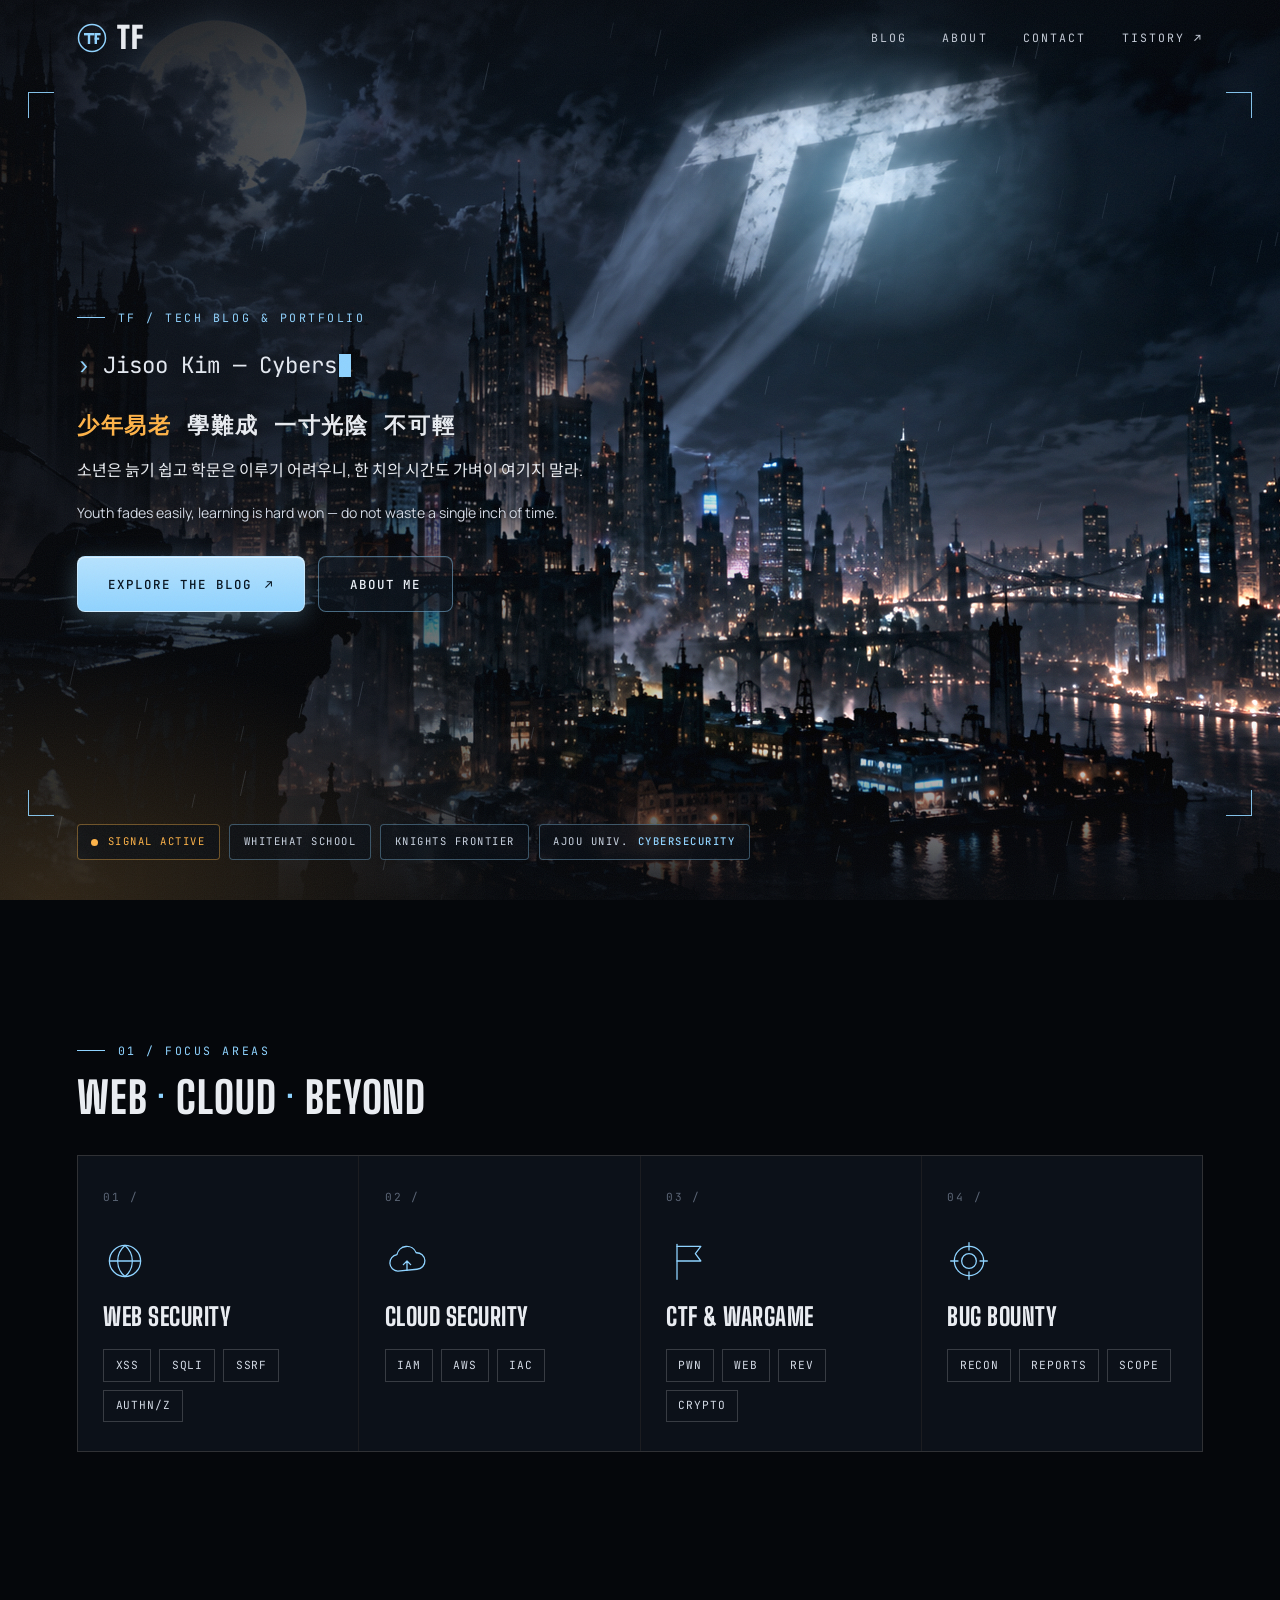
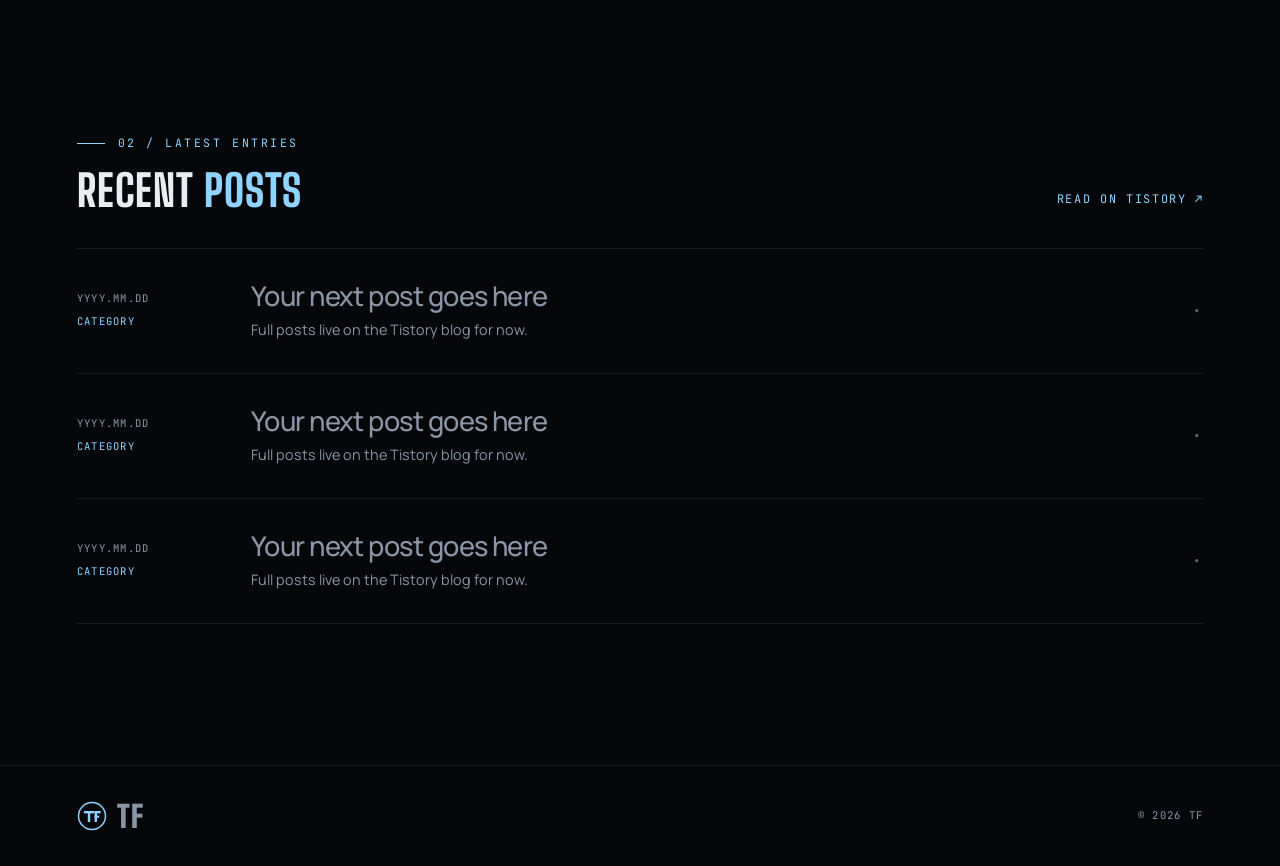
==== index.html @ 4bd91ef8 "Update index.html" ====
<!DOCTYPE html>
<html lang="en">
<head>
  <meta charset="UTF-8">
  <meta name="viewport" content="width=device-width, initial-scale=1.0">
  <meta name="description" content="TF — cybersecurity student at Ajou University. Tech blog and portfolio: web security, cloud security and more.">
  <meta name="theme-color" content="#05070b">
  <title>TF | Tech Blog &amp; Portfolio</title>
  <link rel="icon" href="data:image/svg+xml,%3Csvg xmlns='http://www.w3.org/2000/svg' viewBox='0 0 30 30'%3E%3Crect width='30' height='30' rx='6' fill='%2305070b'/%3E%3Ccircle cx='15' cy='15' r='13' fill='none' stroke='%2386ccff' stroke-width='1.5'/%3E%3Cg fill='%2386ccff'%3E%3Crect x='7' y='10' width='10' height='2.4'/%3E%3Crect x='10.8' y='10' width='2.4' height='11'/%3E%3Crect x='17.6' y='10' width='2.4' height='11'/%3E%3Crect x='17.6' y='10' width='6' height='2.4'/%3E%3Crect x='17.6' y='14.6' width='4.6' height='2.2'/%3E%3C/g%3E%3C/svg%3E">
  <link rel="preconnect" href="https://fonts.googleapis.com">
  <link rel="preconnect" href="https://fonts.gstatic.com" crossorigin>
  <link rel="stylesheet" href="assets/css/style.css">
</head>
<body>
  <header class="site-header">
    <a class="logo" href="index.html" aria-label="TF home"><svg viewBox="0 0 30 30" aria-hidden="true"><circle class="ring" cx="15" cy="15" r="13.5" fill="none" stroke-width="1.5"/><g class="fill"><rect x="7" y="10" width="10" height="2.4"/><rect x="10.8" y="10" width="2.4" height="11"/><rect x="17.6" y="10" width="2.4" height="11"/><rect x="17.6" y="10" width="6" height="2.4"/><rect x="17.6" y="14.6" width="4.6" height="2.2"/></g></svg>TF</a>
    <button class="menu-btn" aria-label="Toggle menu" aria-expanded="false"><span></span><span></span></button>
    <div class="header-right">
      <nav class="nav-links" aria-label="Main navigation">
        <a href="posts.html">BLOG</a>
        <a href="about.html">ABOUT</a>
        <a href="about.html#contact">CONTACT</a>
        <a href="https://tf-korea.tistory.com/" target="_blank" rel="noopener">TISTORY &nearr;</a>
      </nav>
    </div>
  </header>

  <main>
    <section class="hero" id="home">
      <div class="hero-media" aria-hidden="true">
        <div class="hero-media-inner"><div>
          <img src="assets/images/tf-city.png" alt="" fetchpriority="high">
          <span class="signal-glow"></span>
          <span class="signal-boost"></span>
          <span class="signal-rings"><i></i><i></i><i></i></span>
          <div class="signal-tag"><b>&#9650; SIGNAL DETECTED</b><span>ID: TF &middot; STATUS: ONLINE</span></div>
        </div></div>
      </div>
      <canvas id="rain" aria-hidden="true"></canvas>
      <div class="scan" aria-hidden="true"></div>
      <div class="hud" aria-hidden="true"><i></i><i></i><i></i><i></i></div>
      <div class="scan" aria-hidden="true"></div>
      <div class="hud" aria-hidden="true"><i></i><i></i><i></i><i></i></div>

      <div class="hero-content">
        <p class="eyebrow">TF / Tech Blog &amp; Portfolio</p>
        <h1 class="sr-only">TF &mdash; tech blog and portfolio</h1>
        <p class="hero-terminal" data-typed='["Jisoo Kim — Cybersecurity Student","Web Security / Cloud Security","Ajou University · WhiteHat School"]' aria-label="Jisoo Kim, cybersecurity student at Ajou University"><span class="prompt">&rsaquo;</span> <span class="out"></span><span class="caret"></span></p>
        <blockquote class="motto">
          <p class="hanja" lang="zh"><span class="w">少年易老</span> <span class="w">學難成</span> <span class="w">一寸光陰</span> <span class="w">不可輕</span></p>
          <p class="gloss" lang="ko">소년은 늙기 쉽고 학문은 이루기 어려우니, 한 치의 시간도 가벼이 여기지 말라.</p>
          <p class="en" lang="en">Youth fades easily, learning is hard won &mdash; do not waste a single inch of time.</p>
        </blockquote>
        <div class="hero-actions">
          <a class="button button-primary" href="posts.html">EXPLORE THE BLOG <span aria-hidden="true">&nearr;</span></a>
          <a class="button button-ghost" href="about.html">ABOUT ME</a>
        </div>
      </div>

      <div class="hero-badges">
        <span class="badge live"><span class="status-dot"></span>SIGNAL ACTIVE</span>
        <span class="badge">WHITEHAT SCHOOL</span>
        <span class="badge">KNIGHTS FRONTIER</span>
        <span class="badge">AJOU UNIV. <b>CYBERSECURITY</b></span>
      </div>
      <a class="scroll-cue" href="#focus" aria-label="Scroll to focus areas">SCROLL <i></i></a>
    </section>

    <section class="section" id="focus">
      <div class="section-heading reveal">
        <p class="eyebrow">01 / Focus Areas</p>
        <h2>Web <span>·</span> Cloud <span>·</span> Beyond</h2>
        
      </div>
      <div class="focus-grid">
        <article class="focus-card reveal" style="--i:0">
          <span class="focus-num">01 /</span>
          <svg class="focus-icon" viewBox="0 0 48 48"><circle cx="24" cy="24" r="17"/><path d="M7 24h34M24 7c-6 5-8 11-8 17s2 12 8 17M24 7c6 5 8 11 8 17s-2 12-8 17"/></svg>
          <h3>Web Security</h3>
          <div class="tags"><span class="tag">XSS</span><span class="tag">SQLi</span><span class="tag">SSRF</span><span class="tag">AuthN/Z</span></div>
        </article>
        <article class="focus-card reveal" style="--i:1">
          <span class="focus-num">02 /</span>
          <svg class="focus-icon" viewBox="0 0 48 48"><path d="M14 35a9 9 0 0 1-1-17.9A11 11 0 0 1 34 15a9 9 0 0 1 1 18z"/><path d="M20 28l4-4 4 4M24 24v10"/></svg>
          <h3>Cloud Security</h3>
          <div class="tags"><span class="tag">IAM</span><span class="tag">AWS</span><span class="tag">IaC</span></div>
        </article>
        <article class="focus-card reveal" style="--i:2">
          <span class="focus-num">03 /</span>
          <svg class="focus-icon" viewBox="0 0 48 48"><path d="M12 6v38"/><path d="M12 8h26l-6 8 6 8H12"/></svg>
          <h3>CTF &amp; Wargame</h3>
          <div class="tags"><span class="tag">Pwn</span><span class="tag">Web</span><span class="tag">Rev</span><span class="tag">Crypto</span></div>
        </article>
        <article class="focus-card reveal" style="--i:3">
          <span class="focus-num">04 /</span>
          <svg class="focus-icon" viewBox="0 0 48 48"><circle cx="24" cy="24" r="16"/><circle cx="24" cy="24" r="8"/><path d="M24 4v8M24 36v8M4 24h8M36 24h8"/></svg>
          <h3>Bug Bounty</h3>
          <div class="tags"><span class="tag">Recon</span><span class="tag">Reports</span><span class="tag">Scope</span></div>
        </article>
      </div>
    </section>

    <section class="section recent-section" id="recent-posts">
      <div class="section-heading section-heading-row reveal">
        <div>
          <p class="eyebrow">02 / Latest Entries</p>
          <h2>Recent <span>Posts</span></h2>
        </div>
        <a class="text-link" href="https://tf-korea.tistory.com/" target="_blank" rel="noopener">READ ON TISTORY <span aria-hidden="true">&nearr;</span></a>
      </div>
      <div class="post-list" data-recent></div>
      <noscript><p class="empty">Enable JavaScript to see the latest posts, or visit the <a href="posts.html">blog</a>.</p></noscript>
    </section>
  </main>

  <footer class="site-footer">
    <a class="logo" href="index.html" aria-label="TF home"><svg viewBox="0 0 30 30" aria-hidden="true"><circle class="ring" cx="15" cy="15" r="13.5" fill="none" stroke-width="1.5"/><g class="fill"><rect x="7" y="10" width="10" height="2.4"/><rect x="10.8" y="10" width="2.4" height="11"/><rect x="17.6" y="10" width="2.4" height="11"/><rect x="17.6" y="10" width="6" height="2.4"/><rect x="17.6" y="14.6" width="4.6" height="2.2"/></g></svg>TF</a>
    <span>&copy; 2026 TF</span>
  </footer>

  <script src="assets/js/main.js"></script>
  <script src="assets/js/posts.js"></script>
</body>
</html>
---- assets/css/style.css ----
@import url('https://fonts.googleapis.com/css2?family=Big+Shoulders+Display:wght@600;800;900&family=JetBrains+Mono:wght@400;500&family=Manrope:wght@400;500;600;700&family=Noto+Sans+KR:wght@400;500;700&display=swap');

/* ==========================================================
   TF. — Security Archive
   Theme: night-city noir. Moonlight blue + window-light amber.
   ========================================================== */

:root {
  --bg: #05070b;
  --bg-2: #090d14;
  --panel: #0c1119;
  --panel-2: #111823;
  --line: rgba(255, 255, 255, .09);
  --line-strong: rgba(255, 255, 255, .18);
  --text: #e9ecf1;
  --muted: #8b95a5;
  --dim: #5b6575;

  /* moonlight: cold blue-white. amber: window light. */
  --accent: #8fd3ff;
  --accent-rgb: 143, 211, 255;
  --accent-ink: #03101c;
  --amber: #ffb347;
  --amber-rgb: 255, 179, 71;

  --display: 'Big Shoulders Display', 'Impact', sans-serif;
  --mono: 'JetBrains Mono', ui-monospace, monospace;
  --sans: 'Manrope', 'Noto Sans KR', system-ui, sans-serif;

  --gutter: clamp(20px, 6vw, 96px);
  --ease: cubic-bezier(.2, .7, .2, 1);
}

* { box-sizing: border-box; }
html { scroll-behavior: smooth; -webkit-text-size-adjust: 100%; }
body {
  margin: 0;
  background: var(--bg);
  color: var(--text);
  font-family: var(--sans);
  line-height: 1.7;
  overflow-x: hidden;
  -webkit-font-smoothing: antialiased;
}
a { color: inherit; text-decoration: none; }
img { max-width: 100%; display: block; }
::selection { background: var(--accent); color: var(--accent-ink); }
:focus-visible { outline: 2px solid var(--accent); outline-offset: 3px; }

/* film grain over everything */
body::after {
  content: '';
  position: fixed; inset: 0; z-index: 100; pointer-events: none;
  opacity: .06;
  background-image: url("data:image/svg+xml,%3Csvg xmlns='http://www.w3.org/2000/svg' width='160' height='160'%3E%3Cfilter id='n'%3E%3CfeTurbulence type='fractalNoise' baseFrequency='.9' numOctaves='2' stitchTiles='stitch'/%3E%3C/filter%3E%3Crect width='100%25' height='100%25' filter='url(%23n)'/%3E%3C/svg%3E");
}

/* ---------- shared type ---------- */
.mono, .eyebrow, .nav-links a, .post-meta, .hero-status, .scroll-cue, .button, .text-link,
.chip, .field dt, .tag, .site-footer p, .site-footer > span { font-family: var(--mono); }
.eyebrow {
  margin: 0 0 1rem;
  font-size: .72rem; letter-spacing: .22em; text-transform: uppercase;
  color: var(--accent);
  display: flex; align-items: center; gap: .8rem;
}
.eyebrow::before { content: ''; width: 28px; height: 1px; background: var(--accent); }
.display, .section-heading h2, .page-hero h1, .hero h1, .post-head h1 {
  font-family: var(--display);
  text-transform: uppercase;
  font-weight: 800;
  letter-spacing: .005em;
  line-height: .92;
  margin: 0;
}
.section-heading h2 span, .page-hero h1 span { color: var(--accent); }

/* ---------- header ---------- */
.site-header {
  position: fixed; z-index: 50; top: 0; left: 0; right: 0;
  height: 76px; padding: 0 var(--gutter);
  display: flex; align-items: center; justify-content: space-between; gap: 1.5rem;
  border-bottom: 1px solid transparent;
  transition: background .3s, border-color .3s, height .3s;
}
.site-header.scrolled {
  height: 64px;
  background: rgba(5, 7, 11, .78);
  backdrop-filter: blur(14px); -webkit-backdrop-filter: blur(14px);
  border-bottom-color: var(--line);
}
.logo { display: inline-flex; align-items: center; gap: .65rem; font-family: var(--display); font-weight: 900; font-size: 1.9rem; letter-spacing: .02em; line-height: 1; }
.logo svg { width: 30px; height: 30px; }
.logo svg .ring { stroke: var(--accent); }
.logo svg .fill { fill: var(--accent); }
.logo span { color: var(--accent); }
.header-right { display: flex; align-items: center; gap: 2rem; }
.nav-links { display: flex; gap: 2.2rem; }
.nav-links a { font-size: .72rem; letter-spacing: .18em; color: #c5ccd8; position: relative; padding: .4rem 0; transition: color .2s; }
.nav-links a::after { content: ''; position: absolute; left: 0; bottom: 0; height: 1px; width: 100%; background: var(--accent); transform: scaleX(0); transform-origin: left; transition: transform .35s var(--ease); }
.nav-links a:hover, .nav-links a.active { color: var(--accent); }
.nav-links a:hover::after, .nav-links a.active::after { transform: scaleX(1); }


.menu-btn { display: none; background: none; border: 1px solid var(--line-strong); color: var(--text); width: 42px; height: 42px; cursor: pointer; }
.menu-btn span { display: block; width: 18px; height: 1px; background: currentColor; margin: 5px auto; transition: transform .3s; }

/* ---------- hero ---------- */
.hero { position: relative; min-height: 100svh; display: flex; align-items: center; padding: 140px var(--gutter) 120px; overflow: hidden; isolation: isolate; }
.hero-media { position: absolute; inset: 0; z-index: -3; container-type: size; overflow: hidden; background: #03050a; }
.hero-media-inner {
  --w: max(100cqw, 178.77cqh);
  position: absolute; top: 50%;
  width: var(--w); aspect-ratio: 1677 / 938;
  left: clamp(calc(100cqw - var(--w)), calc(50cqw - .64 * var(--w)), 0px);
  transform: translateY(-50%);
}
.hero-media-inner > div { position: absolute; inset: 0; scale: 1.05; translate: calc(var(--px, 0) * 1px) calc(var(--py, 0) * 1px); transition: translate .3s ease-out; }
.hero-media img { width: 100%; height: 100%; object-fit: cover; filter: saturate(.85) contrast(1.05); animation: drift 40s ease-in-out infinite alternate; }
@keyframes drift { from { transform: scale(1) translateX(0); } to { transform: scale(1.04) translateX(-1.2%); } }

/* the TF signal in the sky, tinted by the active theme */
.signal-glow {
  position: absolute; left: 73%; top: 21%; width: 34%; aspect-ratio: 1.3;
  translate: -50% -50%;
  background: radial-gradient(closest-side, rgba(var(--accent-rgb), .55), rgba(var(--accent-rgb), .12) 55%, transparent 75%);
  mix-blend-mode: screen; pointer-events: none;
  animation: flicker 6s infinite;
}
@keyframes flicker {
  0%, 100% { opacity: .85; } 8% { opacity: .55; } 10% { opacity: .95; } 48% { opacity: .8; } 50% { opacity: .45; } 52% { opacity: .9; } 70% { opacity: 1; }
}
.hero::before { /* readability gradient + vignette */
  content: ''; position: absolute; inset: 0; z-index: -2;
  background:
    linear-gradient(90deg, rgba(5,7,11,.96) 0%, rgba(5,7,11,.82) 30%, rgba(5,7,11,.25) 62%, rgba(5,7,11,0) 100%),
    linear-gradient(0deg, var(--bg) 0%, rgba(5,7,11,.0) 34%),
    linear-gradient(180deg, rgba(5,7,11,.6) 0%, transparent 22%);
}
.hero::after { /* cursor searchlight */
  content: ''; position: absolute; inset: 0; z-index: -1; pointer-events: none;
  background: radial-gradient(circle 420px at var(--mx, 70%) var(--my, 30%), rgba(var(--accent-rgb), .07), transparent 70%),
              radial-gradient(ellipse 50% 40% at 4% 100%, rgba(var(--amber-rgb), .13), transparent 70%),
              radial-gradient(ellipse at 50% 50%, transparent 40%, rgba(0,0,0,.45) 100%);
}
#rain { position: absolute; inset: 0; z-index: -1; width: 100%; height: 100%; pointer-events: none; opacity: .55; }

.hero-content { width: min(780px, 100%); }
.hero h1 { font-size: clamp(2.8rem, 6.6vw, 6rem); font-weight: 900; line-height: .92; margin: 0 0 .1em -.03em; }
.hero h1 .line { display: block; width: max-content; max-width: none; overflow: hidden; padding: 0 .05em .04em 0; white-space: nowrap; }
.hero h1 .line > span { display: block; animation: rise 1s var(--ease) both; }
.hero h1 .line:nth-child(2) > span { animation-delay: .12s; color: var(--accent); text-shadow: 0 0 60px rgba(var(--accent-rgb), .35); }
@keyframes rise { from { transform: translateY(105%); } to { transform: none; } }
.hero .eyebrow { animation: fade 1s .05s both; }
.hero-terminal { font-family: var(--mono); font-size: clamp(1.05rem, 2.4vw, 1.7rem); color: #e4e9f1; margin: 1.2rem 0 1.2rem; min-height: 1.7em; animation: fade 1s .4s both; }
.hero-terminal .prompt { color: var(--accent); }
.hero-terminal .caret { display: inline-block; width: .55em; height: 1.05em; background: var(--accent); vertical-align: -.18em; margin-left: 2px; animation: blink 1s steps(1) infinite; }
@keyframes blink { 50% { opacity: 0; } }
.hero-description { max-width: 520px; margin: 0 0 2.2rem; color: #aab3c2; font-size: 1rem; animation: fade 1s .55s both; }
.hero-actions { display: flex; flex-wrap: wrap; gap: .8rem; animation: fade 1s .7s both; }
@keyframes fade { from { opacity: 0; transform: translateY(12px); } to { opacity: 1; transform: none; } }

.button { position: relative; min-height: 50px; padding: 0 1.5rem; display: inline-flex; align-items: center; gap: .8rem; font-size: .74rem; letter-spacing: .14em; border: 1px solid var(--line-strong); transition: background .25s, color .25s, border-color .25s, transform .25s var(--ease); cursor: pointer; clip-path: polygon(0 0, calc(100% - 12px) 0, 100% 12px, 100% 100%, 12px 100%, 0 calc(100% - 12px)); }
.button:hover { transform: translateY(-2px); }
.button-primary { background: var(--accent); color: var(--accent-ink); border-color: var(--accent); font-weight: 500; }
.button-primary:hover { background: #fff; border-color: #fff; color: #05070b; }
.button-ghost { background: rgba(5,7,11,.4); color: var(--text); }
.button-ghost:hover { border-color: var(--accent); color: var(--accent); }

.hero-status { position: absolute; left: var(--gutter); bottom: 34px; font-size: .64rem; letter-spacing: .18em; color: #98a3b5; display: flex; align-items: center; gap: .8rem; flex-wrap: wrap; }
.status-dot { width: 7px; height: 7px; border-radius: 50%; background: var(--amber); box-shadow: 0 0 0 0 rgba(var(--amber-rgb), .6); animation: ping 2s infinite; }
@keyframes ping { 70% { box-shadow: 0 0 0 10px rgba(var(--amber-rgb), 0); } 100% { box-shadow: 0 0 0 0 rgba(var(--amber-rgb), 0); } }
.hero-status .sep { color: var(--dim); }
.scroll-cue { position: absolute; right: var(--gutter); bottom: 34px; font-size: .64rem; letter-spacing: .18em; color: #98a3b5; display: flex; align-items: center; gap: .8rem; }
.scroll-cue i { display: block; width: 1px; height: 38px; background: linear-gradient(var(--accent), transparent); animation: scrolldown 2s infinite; transform-origin: top; }
@keyframes scrolldown { 0% { transform: scaleY(0); } 50% { transform: scaleY(1); } 100% { transform: scaleY(1); opacity: 0; } }

/* ticker */
.ticker { border-block: 1px solid var(--line); background: var(--bg-2); overflow: hidden; white-space: nowrap; }
.ticker-track { display: inline-flex; gap: 3rem; padding: 1.1rem 0; animation: marquee 38s linear infinite; }
.ticker span { font-family: var(--display); font-weight: 700; font-size: 1.35rem; letter-spacing: .1em; text-transform: uppercase; color: #3a4453; display: inline-flex; align-items: center; gap: 3rem; }
.ticker span::after { content: ''; width: 8px; height: 8px; background: var(--amber); transform: rotate(45deg); }
@keyframes marquee { to { transform: translateX(-50%); } }

/* ---------- sections ---------- */
.section { padding: clamp(80px, 11vw, 150px) var(--gutter); position: relative; }
.section-heading { margin-bottom: 2.2rem; }
.section-heading h2 { font-size: clamp(1.9rem, 3.4vw, 2.8rem); letter-spacing: .02em; line-height: 1; }
.section-heading-row { display: flex; align-items: flex-end; justify-content: space-between; gap: 2rem; }
.text-link { color: var(--accent); font-size: .74rem; letter-spacing: .14em; white-space: nowrap; border-bottom: 1px solid transparent; padding-bottom: 2px; transition: border-color .2s, gap .2s; display: inline-flex; gap: .5rem; }
.text-link:hover { border-color: var(--accent); gap: .9rem; }

/* focus cards */
.focus-grid { display: grid; grid-template-columns: repeat(4, 1fr); gap: 1px; background: var(--line); border: 1px solid var(--line); }
.focus-card { position: relative; background: var(--panel); padding: 2rem 1.6rem 2.2rem; min-height: 340px; display: flex; flex-direction: column; overflow: hidden; transition: background .35s; }
.focus-card::before { content: ''; position: absolute; inset: auto 0 0 0; height: 2px; background: var(--accent); transform: scaleX(0); transform-origin: left; transition: transform .5s var(--ease); }
.focus-card::after { content: ''; position: absolute; width: 220px; height: 220px; right: -90px; top: -90px; border-radius: 50%; background: radial-gradient(closest-side, rgba(var(--accent-rgb), .16), transparent); opacity: 0; transition: opacity .4s; }
.focus-card:hover { background: var(--panel-2); }
.focus-card:hover::before { transform: scaleX(1); }
.focus-card:hover::after { opacity: 1; }
.focus-card:hover .focus-num { color: var(--amber); }
.focus-num { font-family: var(--mono); font-size: .7rem; color: var(--dim); letter-spacing: .16em; }
.focus-icon { width: 44px; height: 44px; margin: 2rem 0 1.4rem; stroke: var(--accent); fill: none; stroke-width: 1.4; stroke-linecap: round; stroke-linejoin: round; }
.focus-card h3 { font-family: var(--display); text-transform: uppercase; font-weight: 800; font-size: 1.55rem; line-height: 1; margin: 0 0 .7rem; letter-spacing: .02em; }
.focus-card p { margin: 0 0 1.4rem; color: var(--muted); font-size: .88rem; }
.tags { display: flex; flex-wrap: wrap; gap: .4rem; margin-top: auto; }
.tag { font-size: .62rem; letter-spacing: .08em; padding: .25rem .55rem; border: 1px solid var(--line-strong); color: #b7c0cd; text-transform: uppercase; }

/* posts list */
.post-list { border-top: 1px solid var(--line); }
.post-card { position: relative; display: grid; grid-template-columns: 150px 1fr auto; gap: 1.5rem; align-items: center; padding: 1.9rem 0; border-bottom: 1px solid var(--line); transition: padding .35s var(--ease), background .35s; }
.post-card::before { content: ''; position: absolute; left: 0; top: 0; bottom: 0; width: 2px; background: var(--accent); transform: scaleY(0); transition: transform .35s var(--ease); }
.post-card:hover { padding-left: 1.4rem; background: linear-gradient(90deg, rgba(var(--accent-rgb), .06), transparent 60%); }
.post-card:hover::before { transform: scaleY(1); }
.post-meta { display: flex; flex-direction: column; gap: .3rem; font-size: .66rem; letter-spacing: .12em; color: var(--muted); }
.post-meta .cat { color: var(--accent); }
.post-card h3 { margin: 0 0 .3rem; font-size: clamp(1.15rem, 2.2vw, 1.7rem); letter-spacing: -.02em; line-height: 1.25; font-weight: 700; }
.post-card p { margin: 0; color: var(--muted); font-size: .9rem; max-width: 70ch; }
.post-card .arrow { font-family: var(--mono); color: var(--dim); font-size: 1.2rem; transition: color .2s, transform .35s var(--ease); }
.post-card:hover .arrow { color: var(--accent); transform: translate(4px, -4px); }
.post-card > a.stretch { position: absolute; inset: 0; }
.post-card.is-placeholder { opacity: .55; }
.post-card.is-placeholder h3 { color: var(--muted); font-weight: 500; }
.post-card.is-placeholder:hover { padding-left: 0; background: none; }
.post-card.is-placeholder:hover::before { transform: scaleY(0); }
.empty { padding: 3rem 0; color: var(--muted); font-family: var(--mono); font-size: .85rem; }

/* CTA band */
.cta-band { margin: 0 var(--gutter) clamp(80px, 10vw, 130px); padding: clamp(2rem, 5vw, 4rem); border: 1px solid var(--line-strong); position: relative; overflow: hidden; background: linear-gradient(110deg, rgba(var(--accent-rgb), .1), transparent 60%), var(--panel); display: flex; align-items: center; justify-content: space-between; gap: 2rem; flex-wrap: wrap; }
.cta-band::before { content: 'TF'; position: absolute; right: -2%; top: 50%; translate: 0 -50%; font-family: var(--display); font-weight: 900; font-size: clamp(10rem, 24vw, 20rem); line-height: 1; color: rgba(var(--accent-rgb), .06); pointer-events: none; }
.cta-band h2 { font-family: var(--display); text-transform: uppercase; font-weight: 800; font-size: clamp(1.8rem, 3.6vw, 2.8rem); line-height: .95; margin: 0; position: relative; }
.cta-band h2 span { color: var(--accent); }
.cta-band .button { position: relative; }

/* ---------- inner page hero ---------- */
.page-hero { position: relative; padding: 170px var(--gutter) 80px; border-bottom: 1px solid var(--line); overflow: hidden; isolation: isolate; }
.page-hero::before { content: ''; position: absolute; inset: 0; z-index: -2; background: url('../images/tf-city.png') 70% 22% / cover no-repeat; filter: saturate(.8); }
.page-hero::after { content: ''; position: absolute; inset: 0; z-index: -1; background: linear-gradient(90deg, rgba(5,7,11,.97), rgba(5,7,11,.7) 60%, rgba(5,7,11,.45)), linear-gradient(0deg, var(--bg), transparent 50%); }
.page-hero h1 { font-size: clamp(2.6rem, 6vw, 4.8rem); font-weight: 900; }
.page-hero p.lead { margin: 1.4rem 0 0; max-width: 520px; color: #aab3c2; }

/* ---------- archive: category filter ---------- */
.cat-grid { display: grid; grid-template-columns: repeat(3, 1fr); gap: 1px; background: var(--line); border: 1px solid var(--line); margin-bottom: 2.4rem; }
.cat-card { background: var(--panel); padding: 1.4rem 1.5rem 1.5rem; text-align: left; border: 0; color: inherit; cursor: pointer; font: inherit; position: relative; transition: background .25s; display: flex; flex-direction: column; gap: .2rem; min-height: 150px; }
.cat-card:hover { background: var(--panel-2); }
.cat-card .top { display: flex; justify-content: space-between; font-family: var(--mono); font-size: .68rem; letter-spacing: .14em; color: var(--dim); }
.cat-card .count { color: var(--accent); }
.cat-card h3 { font-family: var(--display); text-transform: uppercase; font-weight: 800; font-size: 1.45rem; line-height: 1; margin: 1.2rem 0 .3rem; }
.cat-card .ko { font-family: var(--mono); font-size: .72rem; color: var(--accent); letter-spacing: .06em; margin-bottom: .5rem; }
.cat-card p { margin: 0; color: var(--muted); font-size: .8rem; }
.cat-card[aria-pressed="true"] { background: var(--panel-2); box-shadow: inset 0 0 0 1px var(--accent); }
.cat-card[aria-pressed="true"] h3 { color: var(--accent); }

.toolbar { display: flex; gap: 1rem; align-items: center; justify-content: space-between; flex-wrap: wrap; margin-bottom: 1.2rem; }
.chip { font-size: .7rem; letter-spacing: .12em; padding: .5rem .9rem; border: 1px solid var(--line-strong); background: transparent; color: var(--text); cursor: pointer; transition: all .2s; }
.chip:hover { border-color: var(--accent); color: var(--accent); }
.chip[aria-pressed="true"] { background: var(--accent); border-color: var(--accent); color: var(--accent-ink); }
.search { position: relative; flex: 1 1 260px; max-width: 360px; }
.search input { width: 100%; background: var(--panel); border: 1px solid var(--line-strong); color: var(--text); padding: .75rem 1rem .75rem 2.4rem; font-family: var(--mono); font-size: .8rem; }
.search input:focus { outline: none; border-color: var(--accent); }
.search svg { position: absolute; left: .8rem; top: 50%; translate: 0 -50%; width: 16px; height: 16px; stroke: var(--muted); fill: none; stroke-width: 1.6; }
.result-count { font-family: var(--mono); font-size: .7rem; letter-spacing: .12em; color: var(--muted); margin: 0 0 1rem; }

/* ---------- post detail ---------- */
.progress { position: fixed; top: 0; left: 0; height: 2px; width: 0; background: var(--accent); z-index: 60; box-shadow: 0 0 12px var(--accent); }
.post-head { padding: 170px var(--gutter) 60px; border-bottom: 1px solid var(--line); background: radial-gradient(ellipse at 80% 0%, rgba(var(--accent-rgb), .1), transparent 55%); }
.post-head h1 { font-size: clamp(2rem, 4.6vw, 3.6rem); max-width: 22ch; margin-top: 1rem; }
.post-head .post-meta { flex-direction: row; gap: 1.4rem; flex-wrap: wrap; }
.back { font-family: var(--mono); font-size: .72rem; letter-spacing: .14em; color: var(--muted); display: inline-flex; gap: .6rem; margin-bottom: 2rem; transition: color .2s, gap .2s; }
.back:hover { color: var(--accent); gap: 1rem; }
.prose { max-width: 740px; margin: 0 auto; padding: 4rem 20px 3rem; font-size: 1.04rem; color: #cdd3dd; }
.prose h2 { font-family: var(--display); text-transform: uppercase; font-size: 2.2rem; font-weight: 800; color: var(--text); margin: 3rem 0 .8rem; line-height: 1; }
.prose h2::before { content: '// '; color: var(--accent); }
.prose p { margin: 0 0 1.3rem; }
.prose a { color: var(--accent); border-bottom: 1px solid rgba(var(--accent-rgb), .4); }
.prose ul, .prose ol { padding-left: 1.3rem; margin: 0 0 1.4rem; }
.prose li { margin-bottom: .4rem; }
.prose li::marker { color: var(--accent); }
.prose code { font-family: var(--mono); font-size: .86em; background: var(--panel-2); border: 1px solid var(--line); padding: .1em .4em; color: var(--accent); }
.prose pre { background: #070a10; border: 1px solid var(--line); border-left: 2px solid var(--accent); padding: 1.2rem 1.4rem; overflow-x: auto; margin: 1.6rem 0; }
.prose pre code { background: none; border: 0; padding: 0; color: #d6dde8; font-size: .82rem; line-height: 1.7; }
.prose blockquote { margin: 1.6rem 0; padding: .4rem 1.4rem; border-left: 2px solid var(--accent); color: var(--muted); font-style: italic; }
.sample-badge { display: inline-block; font-family: var(--mono); font-size: .62rem; letter-spacing: .14em; padding: .2rem .55rem; border: 1px dashed var(--amber); color: var(--amber); margin-left: .6rem; }
.post-nav { max-width: 740px; margin: 0 auto 6rem; padding: 0 20px; display: grid; grid-template-columns: 1fr 1fr; gap: 1px; }
.post-nav a { display: block; padding: 1.3rem 1.4rem; background: var(--panel); border: 1px solid var(--line); transition: border-color .2s, background .2s; }
.post-nav a:hover { border-color: var(--accent); background: var(--panel-2); }
.post-nav small { display: block; font-family: var(--mono); color: var(--accent); font-size: .64rem; letter-spacing: .14em; margin-bottom: .3rem; }
.post-nav .next { text-align: right; }

/* ---------- about page ---------- */
.dossier { display: grid; grid-template-columns: 340px 1fr; gap: clamp(2rem, 5vw, 5rem); align-items: start; }
.id-card { position: relative; border: 1px solid var(--line-strong); background: var(--panel); padding: 1.4rem; clip-path: polygon(0 0, calc(100% - 22px) 0, 100% 22px, 100% 100%, 0 100%); position: sticky; top: 100px; }
.id-card .avatar { aspect-ratio: 1; background: radial-gradient(circle at 50% 38%, rgba(var(--accent-rgb), .22), transparent 60%), url('../images/tf-city.png') 74% 20% / 260% no-repeat; border: 1px solid var(--line); display: grid; place-items: end start; padding: .8rem; margin-bottom: 1.3rem; position: relative; filter: saturate(.9); }
.id-card .avatar span { font-family: var(--display); font-weight: 900; font-size: 3.4rem; line-height: .8; color: var(--accent); text-shadow: 0 0 24px rgba(var(--accent-rgb), .6); }
.id-card dl { margin: 0; }
.field { display: flex; justify-content: space-between; gap: 1rem; padding: .7rem 0; border-top: 1px solid var(--line); font-size: .85rem; }
.field dt { font-size: .64rem; letter-spacing: .16em; color: var(--dim); padding-top: .2rem; }
.field dd { margin: 0; text-align: right; }
.field dd.live { color: var(--amber); }
.bio h2 { font-family: var(--display); text-transform: uppercase; font-size: clamp(1.8rem, 3.4vw, 2.6rem); font-weight: 800; line-height: .95; margin: 0 0 1.4rem; }
.bio h2 span { color: var(--accent); }
.bio p { color: #bcc4d1; max-width: 62ch; margin: 0 0 1.2rem; }
.bio .lead { font-size: 1.25rem; color: var(--text); line-height: 1.55; }

.project-grid { display: grid; grid-template-columns: repeat(3, 1fr); gap: 1px; background: var(--line); border: 1px solid var(--line); }
.project-card { background: var(--panel); padding: 1.8rem 1.6rem; display: flex; flex-direction: column; gap: .6rem; min-height: 280px; transition: background .3s; position: relative; }
.project-card:hover { background: var(--panel-2); }
.project-card .num { font-family: var(--mono); font-size: .68rem; color: var(--dim); letter-spacing: .16em; }
.project-card h3 { font-family: var(--display); font-size: 1.6rem; text-transform: uppercase; font-weight: 800; line-height: 1; margin: 1rem 0 0; }
.project-card p { color: var(--muted); font-size: .88rem; margin: 0 0 1rem; }
.project-card .tags { margin-bottom: 1rem; }
.project-card .text-link { align-self: flex-start; }

.timeline { position: relative; margin-left: 6px; border-left: 1px solid var(--line-strong); }
.t-item { position: relative; display: grid; grid-template-columns: 160px 1fr; gap: 2rem; padding: 0 0 2.6rem 2.2rem; }
.t-item::before { content: ''; position: absolute; left: -5px; top: .55rem; width: 9px; height: 9px; background: var(--bg); border: 1px solid var(--amber); transform: rotate(45deg); transition: background .3s; }
.t-item:hover::before { background: var(--amber); }
.t-item time { font-family: var(--mono); font-size: .72rem; letter-spacing: .12em; color: var(--accent); padding-top: .35rem; }
.t-item h3 { margin: 0 0 .2rem; font-size: 1.15rem; }
.t-item .kind { font-family: var(--mono); font-size: .62rem; letter-spacing: .14em; color: var(--dim); text-transform: uppercase; }
.t-item p { margin: .3rem 0 0; color: var(--muted); font-size: .9rem; }

.contact-list { border-top: 1px solid var(--line); }
.contact-row { display: grid; grid-template-columns: 180px 1fr auto; gap: 1.5rem; align-items: center; padding: 1.5rem 0; border-bottom: 1px solid var(--line); transition: padding .3s var(--ease), background .3s; }
.contact-row:hover { padding-left: 1.2rem; background: linear-gradient(90deg, rgba(var(--accent-rgb), .06), transparent 60%); }
.contact-row .k { font-family: var(--mono); font-size: .7rem; letter-spacing: .16em; color: var(--dim); }
.contact-row .v { font-family: var(--display); font-weight: 700; font-size: clamp(1.4rem, 3vw, 2.2rem); letter-spacing: .02em; }
.contact-row .go { font-family: var(--mono); color: var(--accent); }

/* ---------- motto ---------- */
@import url('https://fonts.googleapis.com/css2?family=Noto+Serif+SC:wght@500;700&display=swap');
.motto { margin: 2.4rem 0 0; padding: 1.6rem 0 0; border-top: 1px solid var(--line); }
.motto .hanja { font-family: 'Noto Serif SC', 'Noto Serif KR', serif; font-weight: 700; font-size: clamp(1.25rem, 3.1vw, 2.3rem); line-height: 1.4; letter-spacing: .06em; word-spacing: .35em; margin: 0 0 .9rem; color: var(--text); text-wrap: balance; }
.motto .hanja span { color: var(--amber); }
.motto .ko { font-family: var(--mono); font-size: .8rem; letter-spacing: .14em; color: var(--accent); margin: 0 0 .6rem; }
.motto .en { color: var(--muted); font-size: .92rem; margin: 0; word-break: keep-all; }
.bio .motto .hanja { font-size: clamp(1.1rem, 2.2vw, 1.6rem); }
.motto-section { text-align: center; padding: clamp(56px, 7vw, 90px) var(--gutter); border-bottom: 1px solid var(--line); background: radial-gradient(ellipse at 50% 120%, rgba(var(--amber-rgb), .08), transparent 60%), var(--bg-2); }
.motto-section .motto { border: 0; margin: 0 auto; padding: 0; max-width: 900px; }
.motto-section .eyebrow { justify-content: center; }
.motto-section .eyebrow::before { display: none; }

/* ---------- footer ---------- */
.site-footer { display: flex; align-items: center; justify-content: space-between; gap: 1.5rem; padding: 2.2rem var(--gutter); border-top: 1px solid var(--line); color: var(--muted); }
.site-footer p { margin: 0; font-size: .64rem; letter-spacing: .16em; }
.site-footer > span { font-size: .66rem; letter-spacing: .12em; }

/* ---------- reveal on scroll ---------- */
.reveal { opacity: 0; transform: translateY(26px); transition: opacity .9s var(--ease), transform .9s var(--ease); transition-delay: calc(var(--i, 0) * 90ms); }
.reveal.in { opacity: 1; transform: none; }
.no-js .reveal { opacity: 1; transform: none; }

/* ---------- responsive ---------- */
@media (max-width: 1080px) {
  .focus-grid { grid-template-columns: repeat(2, 1fr); }
  .project-grid, .cat-grid { grid-template-columns: repeat(2, 1fr); }
  .dossier { grid-template-columns: 280px 1fr; }
}
@media (max-width: 820px) {
  .site-header { height: 64px; }
  .menu-btn { display: block; }
  .header-right { position: fixed; inset: 64px 0 auto 0; flex-direction: column; align-items: flex-start; gap: 1.4rem; padding: 1.6rem var(--gutter) 2rem; background: rgba(5,7,11,.97); border-bottom: 1px solid var(--line); transform: translateY(-120%); transition: transform .4s var(--ease); z-index: -1; }
  .site-header.open .header-right { transform: none; }
  .site-header.open .menu-btn span:first-child { transform: translateY(3px) rotate(45deg); }
  .site-header.open .menu-btn span:last-child { transform: translateY(-3px) rotate(-45deg); }
  .nav-links { flex-direction: column; gap: 1.1rem; }
  .nav-links a { font-size: .9rem; }
  .hero { padding-top: 120px; align-items: flex-end; padding-bottom: 130px; }
  .hero::before { background: linear-gradient(0deg, rgba(5,7,11,.97) 0%, rgba(5,7,11,.8) 38%, rgba(5,7,11,.1) 70%), linear-gradient(180deg, rgba(5,7,11,.6), transparent 20%); }
  .hero-media-inner { left: clamp(calc(100cqw - var(--w)), calc(50cqw - .7 * var(--w)), 0px); }
  .scroll-cue { display: none; }
  .hero-status { font-size: .56rem; bottom: 26px; }
  .section-heading-row { flex-direction: column; align-items: flex-start; }
  .post-card { grid-template-columns: 1fr; gap: .8rem; }
  .post-card .post-meta { flex-direction: row; gap: 1rem; }
  .post-card .arrow { display: none; }
  .dossier { grid-template-columns: 1fr; }
  .id-card { position: relative; top: 0; max-width: 360px; }
  .t-item { grid-template-columns: 1fr; gap: .2rem; }
  .contact-row { grid-template-columns: 1fr auto; }
  .contact-row .k { grid-column: 1 / -1; margin-bottom: -.8rem; }
  .site-footer { flex-wrap: wrap; }
  .site-footer p { order: 3; flex-basis: 100%; }
}
@media (max-width: 600px) {
  .focus-grid, .project-grid, .cat-grid { grid-template-columns: 1fr; }
  .focus-card { min-height: 0; }
  .post-nav { grid-template-columns: 1fr; }
  .page-hero { padding-top: 130px; }
  .post-head { padding-top: 130px; }
}
@media (prefers-reduced-motion: reduce) {
  html { scroll-behavior: auto; }
  *, *::before, *::after { animation-duration: .01ms !important; animation-iteration-count: 1 !important; transition-duration: .01ms !important; }
  .reveal { opacity: 1; transform: none; }
  #rain { display: none; }
}

.sr-only { position: absolute; width: 1px; height: 1px; margin: -1px; padding: 0; overflow: hidden; clip: rect(0,0,0,0); white-space: nowrap; border: 0; }

/* ---- hero motto (on the photo) ---- */
.hero .motto { margin: 0 0 2.4rem; padding: 0; border: 0; animation: fade 1s .55s both; text-shadow: 0 2px 24px rgba(0,0,0,.7); }
.hero .motto .hanja { font-size: clamp(1.35rem, 3.2vw, 2.5rem); margin-bottom: .7rem; }
.hero .motto .en { color: #b4bdcb; }
.hero-terminal { margin-bottom: 1.6rem; }

/* ---- focus cards: keywords only ---- */
.focus-card { min-height: 0; padding-bottom: 1.8rem; }
.focus-card h3 { margin-bottom: 1.2rem; }
.focus-card .tags { margin-top: 0; gap: .5rem; }
.focus-card .tag { font-size: .7rem; padding: .35rem .7rem; color: #d3dae5; }
.focus-card:hover .tag { border-color: rgba(var(--accent-rgb), .5); }

/* ---- real buttons ---- */
.button { min-height: 56px; padding: 0 1.9rem; border-radius: 8px; clip-path: none; font-size: .78rem; letter-spacing: .16em; font-weight: 500; border-width: 1px; }
.button span[aria-hidden] { display: inline-block; transition: transform .3s var(--ease); }
.button:hover span[aria-hidden] { transform: translate(3px, -3px); }
.button:active { transform: translateY(0) scale(.98); }
.button-primary { background: linear-gradient(180deg, #b6e3ff, var(--accent)); color: var(--accent-ink); border-color: rgba(255,255,255,.35); box-shadow: 0 6px 24px rgba(var(--accent-rgb), .28), inset 0 1px 0 rgba(255,255,255,.5); }
.button-primary:hover { background: #fff; color: #05070b; box-shadow: 0 8px 32px rgba(var(--accent-rgb), .5); }
.button-ghost { background: rgba(14, 22, 34, .55); color: #eef3fa; border-color: rgba(var(--accent-rgb), .45); backdrop-filter: blur(8px); -webkit-backdrop-filter: blur(8px); box-shadow: inset 0 1px 0 rgba(255,255,255,.08); }
.button-ghost:hover { background: rgba(var(--accent-rgb), .14); border-color: var(--accent); color: #fff; box-shadow: 0 6px 24px rgba(var(--accent-rgb), .2); }

.motto .hanja .w { white-space: nowrap; }
.motto .hanja span:first-child { color: var(--amber); }
.motto .hanja .w:not(:first-child) { color: inherit; }

/* ======== v7: brighter photo + cyber HUD ======== */
.hero-media img { filter: saturate(1.12) contrast(1.08) brightness(1.2); }
@media (min-width: 821px) {
  .hero::before {
    background:
      linear-gradient(90deg, rgba(5,7,11,.88) 0%, rgba(5,7,11,.66) 30%, rgba(5,7,11,0) 62%),
      linear-gradient(0deg, rgba(5,7,11,.92) 0%, rgba(5,7,11,0) 20%),
      linear-gradient(180deg, rgba(5,7,11,.55) 0%, rgba(5,7,11,0) 14%);
  }
}
.hero::after {
  background:
    radial-gradient(circle 420px at var(--mx, 70%) var(--my, 30%), rgba(var(--accent-rgb), .08), transparent 70%),
    radial-gradient(ellipse 50% 40% at 4% 100%, rgba(var(--amber-rgb), .16), transparent 70%);
}
.hero-terminal { font-size: clamp(1rem, 1.9vw, 1.4rem); }
.hero .motto .hanja { font-size: clamp(1.25rem, 2.6vw, 2rem); }

/* glitch: rare, quick */
.hero-media img { animation: drift 40s ease-in-out infinite alternate, glitch 9s steps(1) infinite; }
@keyframes glitch {
  0%, 91%, 100% { filter: saturate(1.12) contrast(1.08) brightness(1.2); }
  92% { filter: saturate(1.6) contrast(1.3) brightness(1.5) hue-rotate(25deg) drop-shadow(5px 0 0 rgba(255,0,60,.5)) drop-shadow(-5px 0 0 rgba(0,200,255,.5)); }
  93% { filter: saturate(1.12) contrast(1.08) brightness(1.2); }
  94% { filter: saturate(1.4) contrast(1.2) brightness(1.4) drop-shadow(-4px 0 0 rgba(255,0,60,.4)) drop-shadow(4px 0 0 rgba(0,200,255,.4)); }
  95% { filter: saturate(1.12) contrast(1.08) brightness(1.2); }
}

/* scanner line */
.scan { position: absolute; left: 0; right: 0; top: -140px; height: 140px; z-index: -1; pointer-events: none;
  background: linear-gradient(180deg, transparent, rgba(var(--accent-rgb), .06) 85%, rgba(var(--accent-rgb), .3) 99%, transparent 100%);
  animation: scan 7s linear infinite; }
@keyframes scan { from { transform: translateY(0); } to { transform: translateY(calc(100svh + 140px)); } }

/* HUD corner brackets */
.hud { position: absolute; inset: 92px 28px 84px; z-index: 0; pointer-events: none; }
.hud i { position: absolute; width: 26px; height: 26px; border: 0 solid rgba(var(--accent-rgb), .7); }
.hud i:nth-child(1) { top: 0; left: 0; border-top-width: 1px; border-left-width: 1px; }
.hud i:nth-child(2) { top: 0; right: 0; border-top-width: 1px; border-right-width: 1px; }
.hud i:nth-child(3) { bottom: 0; left: 0; border-bottom-width: 1px; border-left-width: 1px; }
.hud i:nth-child(4) { bottom: 0; right: 0; border-bottom-width: 1px; border-right-width: 1px; }

/* credential badges */
.hero-badges { position: absolute; left: var(--gutter); right: var(--gutter); bottom: 40px; display: flex; flex-wrap: wrap; gap: .6rem; z-index: 1; }
.badge { font-family: var(--mono); font-size: .66rem; letter-spacing: .14em; padding: .5rem .85rem; border: 1px solid rgba(var(--accent-rgb), .35); background: rgba(8, 14, 22, .6); backdrop-filter: blur(8px); -webkit-backdrop-filter: blur(8px); color: #cbd5e3; display: inline-flex; align-items: center; gap: .6rem; border-radius: 4px; }
.badge b { color: var(--accent); font-weight: 500; }
.badge.live { color: var(--amber); border-color: rgba(var(--amber-rgb), .4); }
.badge .status-dot { margin: 0; }
.hero-badges ~ .scroll-cue { bottom: 46px; }
@media (max-width: 820px) {
  .hud { inset: 76px 14px 14px; }
  .hero { padding-bottom: 190px; }
  .hero-badges { bottom: 30px; gap: .4rem; }
  .badge { font-size: .56rem; padding: .4rem .6rem; }
}
@media (prefers-reduced-motion: reduce) { .scan { display: none; } .hero-media img { animation: none; } }

/* smaller hanja in hero */
.hero .motto .hanja { font-size: clamp(1.05rem, 1.9vw, 1.5rem); margin-bottom: .6rem; }
.bio .motto .hanja { font-size: clamp(1rem, 1.7vw, 1.3rem); }

/* ======== v7: brighter photo + cyber HUD ======== */
.hero-media img { filter: saturate(1.12) contrast(1.08) brightness(1.2); }
@media (min-width: 821px) {
  .hero::before {
    background:
      linear-gradient(90deg, rgba(5,7,11,.88) 0%, rgba(5,7,11,.66) 30%, rgba(5,7,11,0) 62%),
      linear-gradient(0deg, rgba(5,7,11,.92) 0%, rgba(5,7,11,0) 20%),
      linear-gradient(180deg, rgba(5,7,11,.55) 0%, rgba(5,7,11,0) 14%);
  }
}
.hero::after {
  background:
    radial-gradient(circle 420px at var(--mx, 70%) var(--my, 30%), rgba(var(--accent-rgb), .08), transparent 70%),
    radial-gradient(ellipse 50% 40% at 4% 100%, rgba(var(--amber-rgb), .16), transparent 70%);
}
.hero-terminal { font-size: clamp(1rem, 1.9vw, 1.4rem); }
.hero .motto { margin-bottom: 2rem; }
.hero .motto .hanja { font-size: clamp(1rem, 1.8vw, 1.4rem); letter-spacing: .08em; margin-bottom: .45rem; }
.hero .motto .en { font-size: .88rem; }
.bio .motto .hanja { font-size: clamp(1rem, 1.7vw, 1.3rem); }

/* glitch: rare, quick */
.hero-media img { animation: drift 40s ease-in-out infinite alternate, glitch 9s steps(1) infinite; }
@keyframes glitch {
  0%, 91%, 100% { filter: saturate(1.12) contrast(1.08) brightness(1.2); }
  92% { filter: saturate(1.6) contrast(1.3) brightness(1.5) hue-rotate(25deg) drop-shadow(5px 0 0 rgba(255,0,60,.5)) drop-shadow(-5px 0 0 rgba(0,200,255,.5)); }
  93% { filter: saturate(1.12) contrast(1.08) brightness(1.2); }
  94% { filter: saturate(1.4) contrast(1.2) brightness(1.4) drop-shadow(-4px 0 0 rgba(255,0,60,.4)) drop-shadow(4px 0 0 rgba(0,200,255,.4)); }
  95% { filter: saturate(1.12) contrast(1.08) brightness(1.2); }
}

/* scanner line */
.scan { position: absolute; left: 0; right: 0; top: -140px; height: 140px; z-index: -1; pointer-events: none;
  background: linear-gradient(180deg, transparent, rgba(var(--accent-rgb), .06) 85%, rgba(var(--accent-rgb), .3) 99%, transparent 100%);
  animation: scan 7s linear infinite; }
@keyframes scan { from { transform: translateY(0); } to { transform: translateY(calc(100svh + 140px)); } }

/* HUD corner brackets */
.hud { position: absolute; inset: 92px 28px 84px; z-index: 0; pointer-events: none; }
.hud i { position: absolute; width: 26px; height: 26px; border: 0 solid rgba(var(--accent-rgb), .7); }
.hud i:nth-child(1) { top: 0; left: 0; border-top-width: 1px; border-left-width: 1px; }
.hud i:nth-child(2) { top: 0; right: 0; border-top-width: 1px; border-right-width: 1px; }
.hud i:nth-child(3) { bottom: 0; left: 0; border-bottom-width: 1px; border-left-width: 1px; }
.hud i:nth-child(4) { bottom: 0; right: 0; border-bottom-width: 1px; border-right-width: 1px; }

/* credential badges */
.hero-badges { position: absolute; left: var(--gutter); right: var(--gutter); bottom: 40px; display: flex; flex-wrap: wrap; gap: .6rem; z-index: 1; }
.badge { font-family: var(--mono); font-size: .66rem; letter-spacing: .14em; padding: .5rem .85rem; border: 1px solid rgba(var(--accent-rgb), .35); background: rgba(8, 14, 22, .6); backdrop-filter: blur(8px); -webkit-backdrop-filter: blur(8px); color: #cbd5e3; display: inline-flex; align-items: center; gap: .6rem; border-radius: 4px; }
.badge b { color: var(--accent); font-weight: 500; }
.badge.live { color: var(--amber); border-color: rgba(var(--amber-rgb), .4); }
.badge .status-dot { margin: 0; }
.scroll-cue { display: none; }
@media (max-width: 820px) {
  .hud { inset: 76px 14px 14px; }
  .hero { padding-bottom: 190px; }
  .hero-badges { bottom: 30px; gap: .4rem; }
  .badge { font-size: .56rem; padding: .4rem .6rem; }
}
@media (prefers-reduced-motion: reduce) { .scan { display: none; } .hero-media img { animation: none; } }

.hero .motto .en { color: #d3dae6; text-shadow: 0 1px 14px rgba(0,0,0,.95), 0 0 3px rgba(0,0,0,.8); }
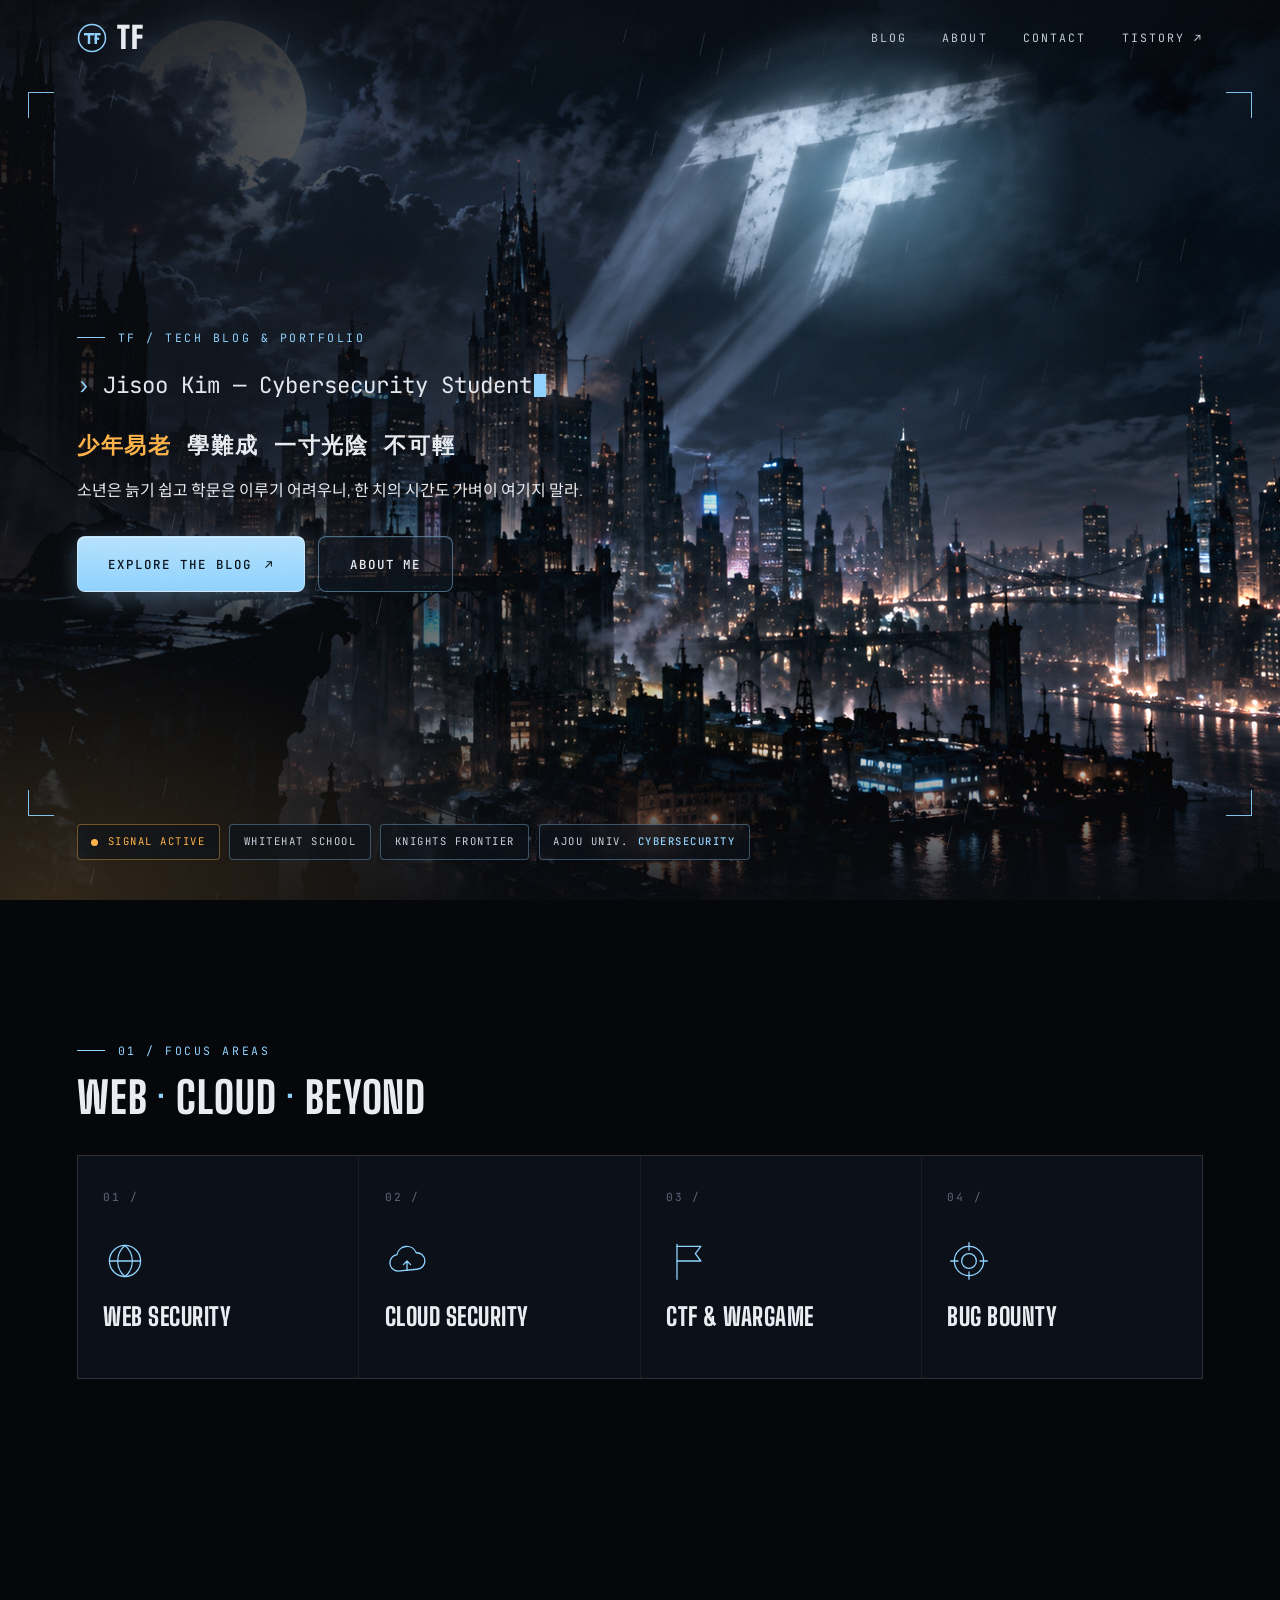
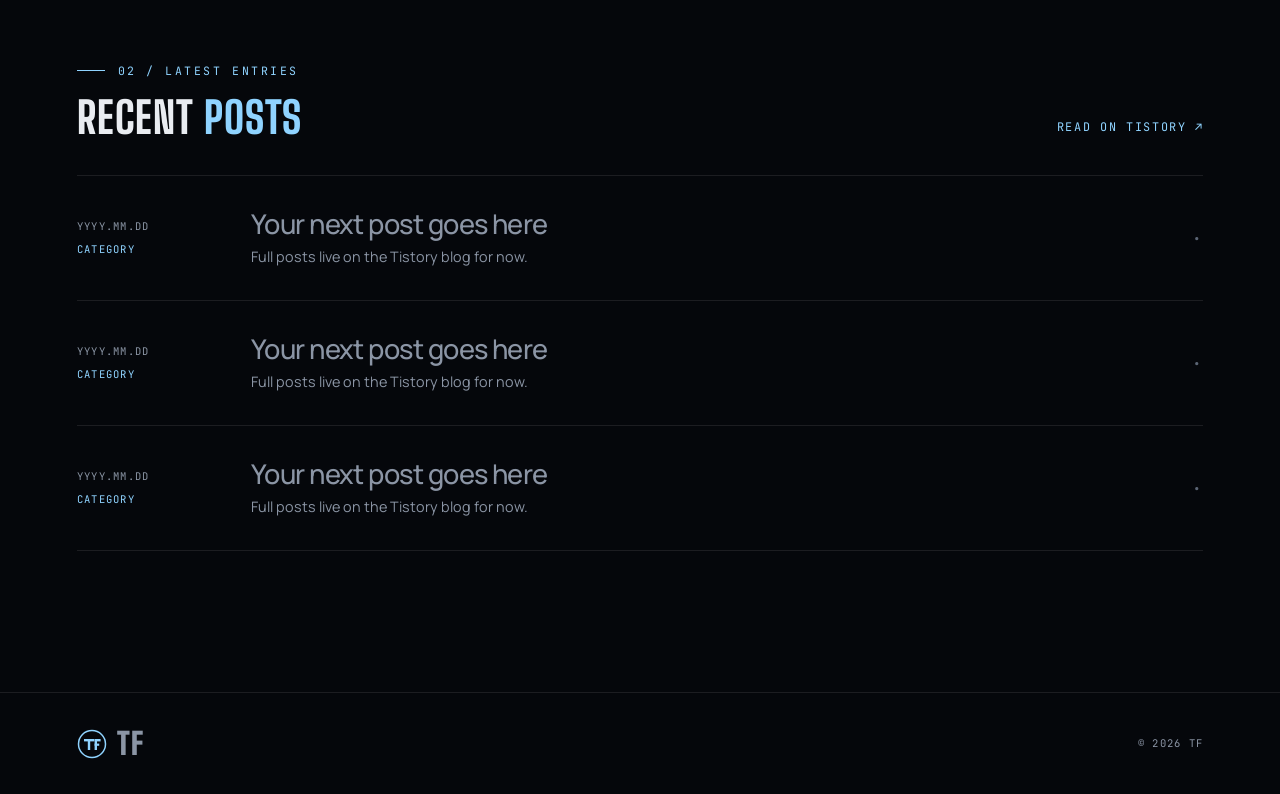
==== commit 5b54432b: "Update index.html" ====
--- a/index.html
+++ b/index.html
@@ -49,7 +49,6 @@
         <blockquote class="motto">
           <p class="hanja" lang="zh"><span class="w">少年易老</span> <span class="w">學難成</span> <span class="w">一寸光陰</span> <span class="w">不可輕</span></p>
           <p class="gloss" lang="ko">소년은 늙기 쉽고 학문은 이루기 어려우니, 한 치의 시간도 가벼이 여기지 말라.</p>
-          <p class="en" lang="en">Youth fades easily, learning is hard won &mdash; do not waste a single inch of time.</p>
         </blockquote>
         <div class="hero-actions">
           <a class="button button-primary" href="posts.html">EXPLORE THE BLOG <span aria-hidden="true">&nearr;</span></a>
@@ -77,25 +76,21 @@
           <span class="focus-num">01 /</span>
           <svg class="focus-icon" viewBox="0 0 48 48"><circle cx="24" cy="24" r="17"/><path d="M7 24h34M24 7c-6 5-8 11-8 17s2 12 8 17M24 7c6 5 8 11 8 17s-2 12-8 17"/></svg>
           <h3>Web Security</h3>
-          <div class="tags"><span class="tag">XSS</span><span class="tag">SQLi</span><span class="tag">SSRF</span><span class="tag">AuthN/Z</span></div>
         </article>
         <article class="focus-card reveal" style="--i:1">
           <span class="focus-num">02 /</span>
           <svg class="focus-icon" viewBox="0 0 48 48"><path d="M14 35a9 9 0 0 1-1-17.9A11 11 0 0 1 34 15a9 9 0 0 1 1 18z"/><path d="M20 28l4-4 4 4M24 24v10"/></svg>
           <h3>Cloud Security</h3>
-          <div class="tags"><span class="tag">IAM</span><span class="tag">AWS</span><span class="tag">IaC</span></div>
         </article>
         <article class="focus-card reveal" style="--i:2">
           <span class="focus-num">03 /</span>
           <svg class="focus-icon" viewBox="0 0 48 48"><path d="M12 6v38"/><path d="M12 8h26l-6 8 6 8H12"/></svg>
           <h3>CTF &amp; Wargame</h3>
-          <div class="tags"><span class="tag">Pwn</span><span class="tag">Web</span><span class="tag">Rev</span><span class="tag">Crypto</span></div>
         </article>
         <article class="focus-card reveal" style="--i:3">
           <span class="focus-num">04 /</span>
           <svg class="focus-icon" viewBox="0 0 48 48"><circle cx="24" cy="24" r="16"/><circle cx="24" cy="24" r="8"/><path d="M24 4v8M24 36v8M4 24h8M36 24h8"/></svg>
           <h3>Bug Bounty</h3>
-          <div class="tags"><span class="tag">Recon</span><span class="tag">Reports</span><span class="tag">Scope</span></div>
         </article>
       </div>
     </section>
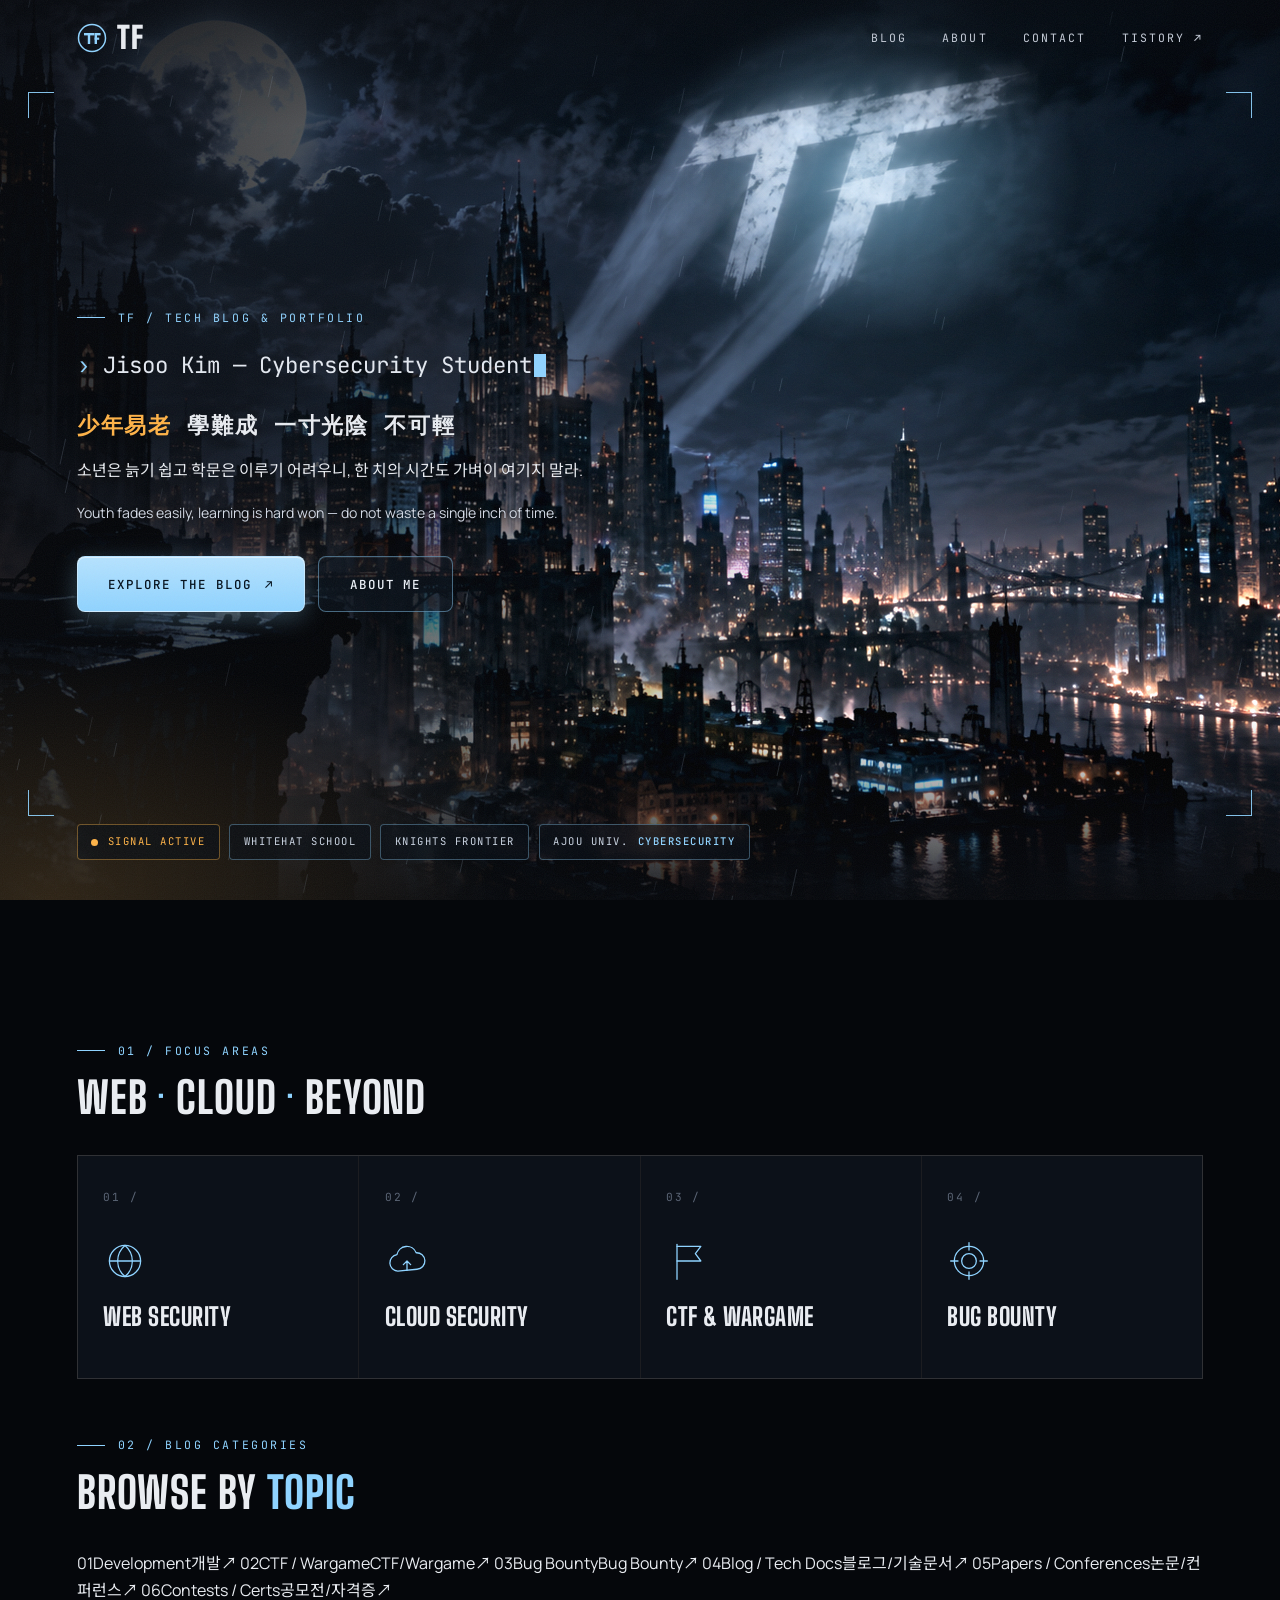
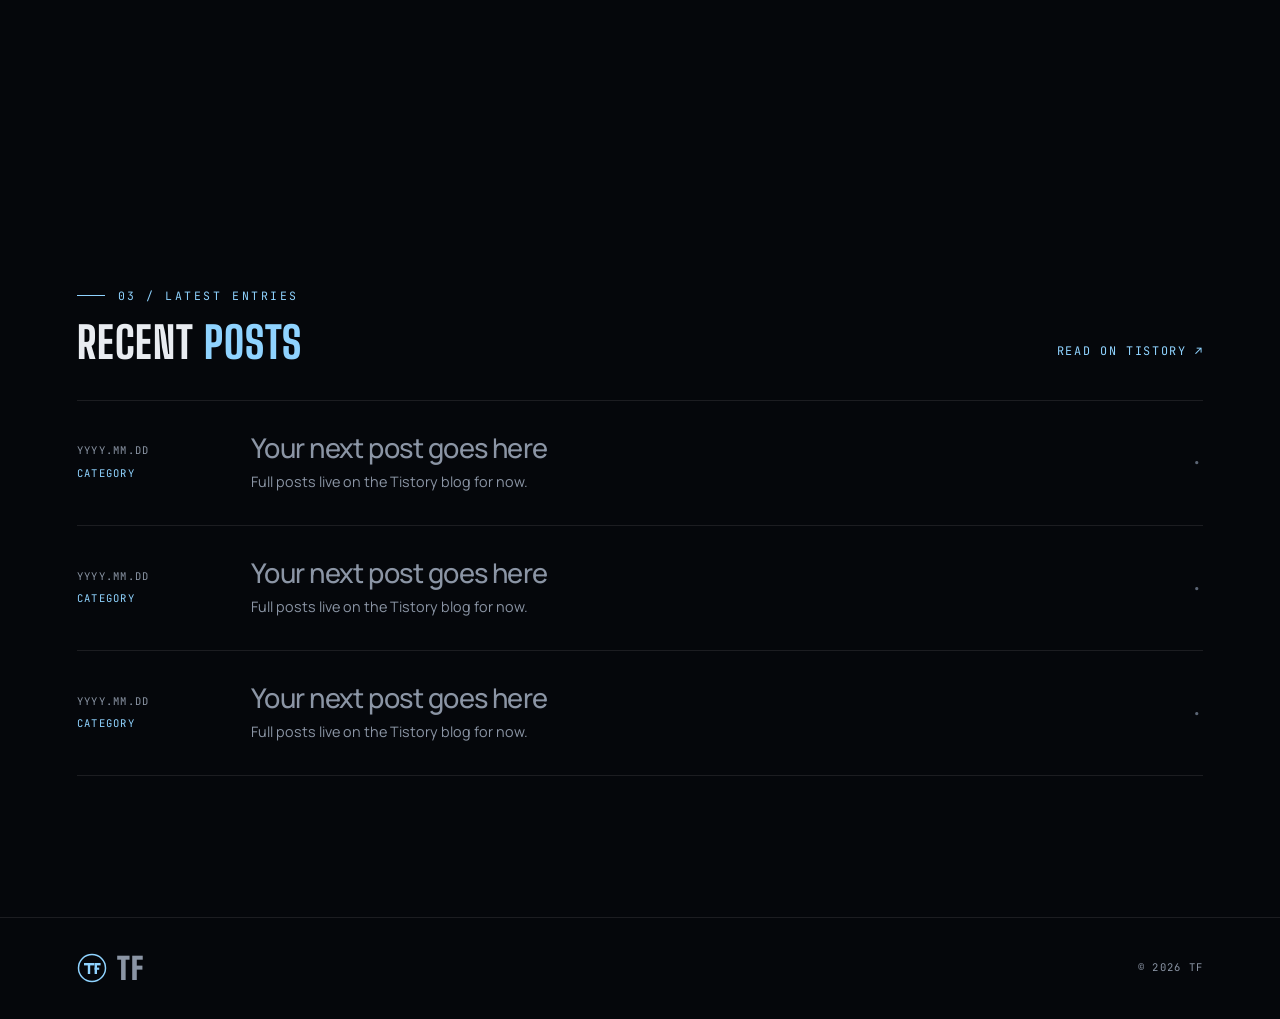
==== commit 144376ad: "Update index.html" ====
--- a/index.html
+++ b/index.html
@@ -49,6 +49,7 @@
         <blockquote class="motto">
           <p class="hanja" lang="zh"><span class="w">少年易老</span> <span class="w">學難成</span> <span class="w">一寸光陰</span> <span class="w">不可輕</span></p>
           <p class="gloss" lang="ko">소년은 늙기 쉽고 학문은 이루기 어려우니, 한 치의 시간도 가벼이 여기지 말라.</p>
+          <p class="en" lang="en">Youth fades easily, learning is hard won &mdash; do not waste a single inch of time.</p>
         </blockquote>
         <div class="hero-actions">
           <a class="button button-primary" href="posts.html">EXPLORE THE BLOG <span aria-hidden="true">&nearr;</span></a>
@@ -66,7 +67,7 @@
     </section>
 
     <section class="section" id="focus">
-      <div class="section-heading reveal">
+      <div class="section-heading compact reveal">
         <p class="eyebrow">01 / Focus Areas</p>
         <h2>Web <span>·</span> Cloud <span>·</span> Beyond</h2>
         
@@ -93,12 +94,25 @@
           <h3>Bug Bounty</h3>
         </article>
       </div>
+      <div class="section-heading compact reveal" style="margin-top:3.5rem">
+        <p class="eyebrow">02 / Blog Categories</p>
+        <h2>Browse by <span>Topic</span></h2>
+      </div>
+      <div class="cat-links">
+        <a class="cat-link reveal" style="--i:0" href="posts.html?cat=dev"><span class="n">01</span><span class="t">Development</span><span class="k">개발</span><span class="go" aria-hidden="true">&nearr;</span></a>
+        <a class="cat-link reveal" style="--i:1" href="posts.html?cat=ctf"><span class="n">02</span><span class="t">CTF / Wargame</span><span class="k">CTF/Wargame</span><span class="go" aria-hidden="true">&nearr;</span></a>
+        <a class="cat-link reveal" style="--i:2" href="posts.html?cat=bounty"><span class="n">03</span><span class="t">Bug Bounty</span><span class="k">Bug Bounty</span><span class="go" aria-hidden="true">&nearr;</span></a>
+        <a class="cat-link reveal" style="--i:3" href="posts.html?cat=notes"><span class="n">04</span><span class="t">Blog / Tech Docs</span><span class="k">블로그/기술문서</span><span class="go" aria-hidden="true">&nearr;</span></a>
+        <a class="cat-link reveal" style="--i:4" href="posts.html?cat=research"><span class="n">05</span><span class="t">Papers / Conferences</span><span class="k">논문/컨퍼런스</span><span class="go" aria-hidden="true">&nearr;</span></a>
+        <a class="cat-link reveal" style="--i:5" href="posts.html?cat=contest"><span class="n">06</span><span class="t">Contests / Certs</span><span class="k">공모전/자격증</span><span class="go" aria-hidden="true">&nearr;</span></a>
+      </div>
+
     </section>
 
     <section class="section recent-section" id="recent-posts">
       <div class="section-heading section-heading-row reveal">
         <div>
-          <p class="eyebrow">02 / Latest Entries</p>
+          <p class="eyebrow">03 / Latest Entries</p>
           <h2>Recent <span>Posts</span></h2>
         </div>
         <a class="text-link" href="https://tf-korea.tistory.com/" target="_blank" rel="noopener">READ ON TISTORY <span aria-hidden="true">&nearr;</span></a>
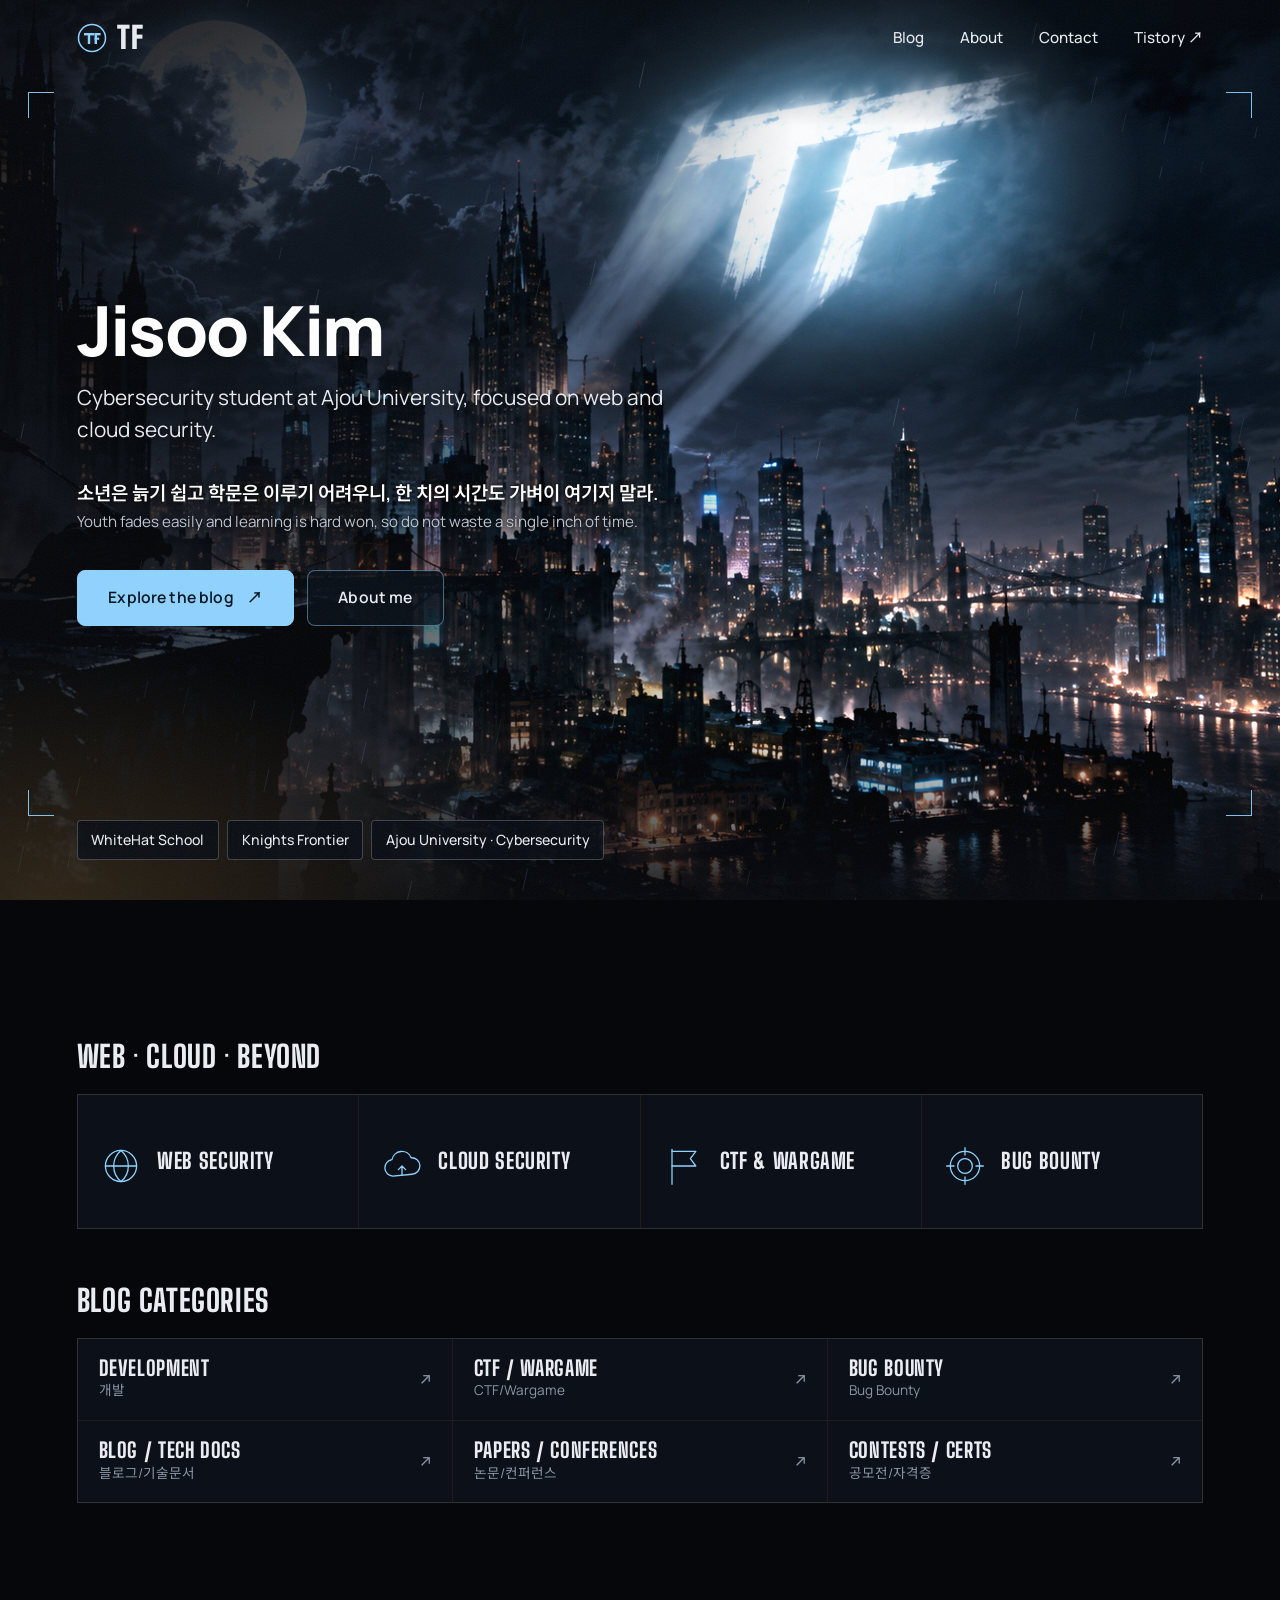
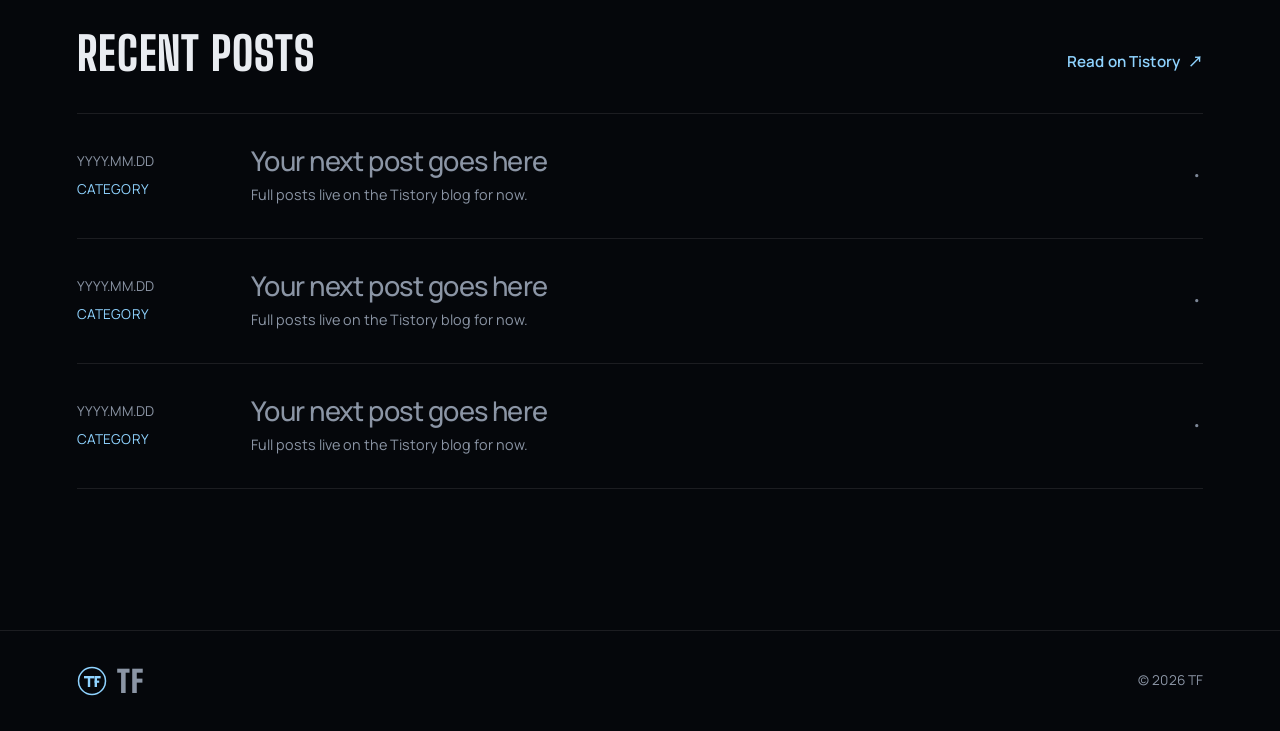
==== commit 3ef19aba: "Update meta description and link text in index.html" ====
--- a/index.html
+++ b/index.html
@@ -3,7 +3,7 @@
 <head>
   <meta charset="UTF-8">
   <meta name="viewport" content="width=device-width, initial-scale=1.0">
-  <meta name="description" content="TF — cybersecurity student at Ajou University. Tech blog and portfolio: web security, cloud security and more.">
+  <meta name="description" content="TF, cybersecurity student at Ajou University. Tech blog and portfolio: web security, cloud security and more.">
   <meta name="theme-color" content="#05070b">
   <title>TF | Tech Blog &amp; Portfolio</title>
   <link rel="icon" href="data:image/svg+xml,%3Csvg xmlns='http://www.w3.org/2000/svg' viewBox='0 0 30 30'%3E%3Crect width='30' height='30' rx='6' fill='%2305070b'/%3E%3Ccircle cx='15' cy='15' r='13' fill='none' stroke='%2386ccff' stroke-width='1.5'/%3E%3Cg fill='%2386ccff'%3E%3Crect x='7' y='10' width='10' height='2.4'/%3E%3Crect x='10.8' y='10' width='2.4' height='11'/%3E%3Crect x='17.6' y='10' width='2.4' height='11'/%3E%3Crect x='17.6' y='10' width='6' height='2.4'/%3E%3Crect x='17.6' y='14.6' width='4.6' height='2.2'/%3E%3C/g%3E%3C/svg%3E">
@@ -17,10 +17,10 @@
     <button class="menu-btn" aria-label="Toggle menu" aria-expanded="false"><span></span><span></span></button>
     <div class="header-right">
       <nav class="nav-links" aria-label="Main navigation">
-        <a href="posts.html">BLOG</a>
-        <a href="about.html">ABOUT</a>
-        <a href="about.html#contact">CONTACT</a>
-        <a href="https://tf-korea.tistory.com/" target="_blank" rel="noopener">TISTORY &nearr;</a>
+        <a href="posts.html">Blog</a>
+        <a href="about.html">About</a>
+        <a href="about.html#contact">Contact</a>
+        <a href="https://tf-korea.tistory.com/" target="_blank" rel="noopener">Tistory &nearr;</a>
       </nav>
     </div>
   </header>
@@ -33,7 +33,6 @@
           <span class="signal-glow"></span>
           <span class="signal-boost"></span>
           <span class="signal-rings"><i></i><i></i><i></i></span>
-          <div class="signal-tag"><b>&#9650; SIGNAL DETECTED</b><span>ID: TF &middot; STATUS: ONLINE</span></div>
         </div></div>
       </div>
       <canvas id="rain" aria-hidden="true"></canvas>
@@ -43,68 +42,58 @@
       <div class="hud" aria-hidden="true"><i></i><i></i><i></i><i></i></div>
 
       <div class="hero-content">
-        <p class="eyebrow">TF / Tech Blog &amp; Portfolio</p>
-        <h1 class="sr-only">TF &mdash; tech blog and portfolio</h1>
-        <p class="hero-terminal" data-typed='["Jisoo Kim — Cybersecurity Student","Web Security / Cloud Security","Ajou University · WhiteHat School"]' aria-label="Jisoo Kim, cybersecurity student at Ajou University"><span class="prompt">&rsaquo;</span> <span class="out"></span><span class="caret"></span></p>
+        <h1 class="hero-name">Jisoo Kim</h1>
+        <p class="hero-role">Cybersecurity student at Ajou University, focused on web and cloud security.</p>
         <blockquote class="motto">
-          <p class="hanja" lang="zh"><span class="w">少年易老</span> <span class="w">學難成</span> <span class="w">一寸光陰</span> <span class="w">不可輕</span></p>
           <p class="gloss" lang="ko">소년은 늙기 쉽고 학문은 이루기 어려우니, 한 치의 시간도 가벼이 여기지 말라.</p>
-          <p class="en" lang="en">Youth fades easily, learning is hard won &mdash; do not waste a single inch of time.</p>
+          <p class="en" lang="en">Youth fades easily and learning is hard won, so do not waste a single inch of time.</p>
         </blockquote>
         <div class="hero-actions">
-          <a class="button button-primary" href="posts.html">EXPLORE THE BLOG <span aria-hidden="true">&nearr;</span></a>
-          <a class="button button-ghost" href="about.html">ABOUT ME</a>
+          <a class="button button-primary" href="posts.html">Explore the blog <span aria-hidden="true">&nearr;</span></a>
+          <a class="button button-ghost" href="about.html">About me</a>
         </div>
       </div>
 
       <div class="hero-badges">
-        <span class="badge live"><span class="status-dot"></span>SIGNAL ACTIVE</span>
-        <span class="badge">WHITEHAT SCHOOL</span>
-        <span class="badge">KNIGHTS FRONTIER</span>
-        <span class="badge">AJOU UNIV. <b>CYBERSECURITY</b></span>
+        <span class="badge">WhiteHat School</span>
+        <span class="badge">Knights Frontier</span>
+        <span class="badge">Ajou University &middot; Cybersecurity</span>
       </div>
-      <a class="scroll-cue" href="#focus" aria-label="Scroll to focus areas">SCROLL <i></i></a>
     </section>
 
     <section class="section" id="focus">
       <div class="section-heading compact reveal">
-        <p class="eyebrow">01 / Focus Areas</p>
-        <h2>Web <span>·</span> Cloud <span>·</span> Beyond</h2>
+        <h2>Web · Cloud · Beyond</h2>
         
       </div>
       <div class="focus-grid">
         <article class="focus-card reveal" style="--i:0">
-          <span class="focus-num">01 /</span>
           <svg class="focus-icon" viewBox="0 0 48 48"><circle cx="24" cy="24" r="17"/><path d="M7 24h34M24 7c-6 5-8 11-8 17s2 12 8 17M24 7c6 5 8 11 8 17s-2 12-8 17"/></svg>
           <h3>Web Security</h3>
         </article>
         <article class="focus-card reveal" style="--i:1">
-          <span class="focus-num">02 /</span>
           <svg class="focus-icon" viewBox="0 0 48 48"><path d="M14 35a9 9 0 0 1-1-17.9A11 11 0 0 1 34 15a9 9 0 0 1 1 18z"/><path d="M20 28l4-4 4 4M24 24v10"/></svg>
           <h3>Cloud Security</h3>
         </article>
         <article class="focus-card reveal" style="--i:2">
-          <span class="focus-num">03 /</span>
           <svg class="focus-icon" viewBox="0 0 48 48"><path d="M12 6v38"/><path d="M12 8h26l-6 8 6 8H12"/></svg>
           <h3>CTF &amp; Wargame</h3>
         </article>
         <article class="focus-card reveal" style="--i:3">
-          <span class="focus-num">04 /</span>
           <svg class="focus-icon" viewBox="0 0 48 48"><circle cx="24" cy="24" r="16"/><circle cx="24" cy="24" r="8"/><path d="M24 4v8M24 36v8M4 24h8M36 24h8"/></svg>
           <h3>Bug Bounty</h3>
         </article>
       </div>
       <div class="section-heading compact reveal" style="margin-top:3.5rem">
-        <p class="eyebrow">02 / Blog Categories</p>
-        <h2>Browse by <span>Topic</span></h2>
+        <h2>Blog Categories</h2>
       </div>
       <div class="cat-links">
-        <a class="cat-link reveal" style="--i:0" href="posts.html?cat=dev"><span class="n">01</span><span class="t">Development</span><span class="k">개발</span><span class="go" aria-hidden="true">&nearr;</span></a>
-        <a class="cat-link reveal" style="--i:1" href="posts.html?cat=ctf"><span class="n">02</span><span class="t">CTF / Wargame</span><span class="k">CTF/Wargame</span><span class="go" aria-hidden="true">&nearr;</span></a>
-        <a class="cat-link reveal" style="--i:2" href="posts.html?cat=bounty"><span class="n">03</span><span class="t">Bug Bounty</span><span class="k">Bug Bounty</span><span class="go" aria-hidden="true">&nearr;</span></a>
-        <a class="cat-link reveal" style="--i:3" href="posts.html?cat=notes"><span class="n">04</span><span class="t">Blog / Tech Docs</span><span class="k">블로그/기술문서</span><span class="go" aria-hidden="true">&nearr;</span></a>
-        <a class="cat-link reveal" style="--i:4" href="posts.html?cat=research"><span class="n">05</span><span class="t">Papers / Conferences</span><span class="k">논문/컨퍼런스</span><span class="go" aria-hidden="true">&nearr;</span></a>
-        <a class="cat-link reveal" style="--i:5" href="posts.html?cat=contest"><span class="n">06</span><span class="t">Contests / Certs</span><span class="k">공모전/자격증</span><span class="go" aria-hidden="true">&nearr;</span></a>
+        <a class="cat-link reveal" style="--i:0" href="posts.html?cat=dev"><span class="t">Development</span><span class="k">개발</span><span class="go" aria-hidden="true">&nearr;</span></a>
+        <a class="cat-link reveal" style="--i:1" href="posts.html?cat=ctf"><span class="t">CTF / Wargame</span><span class="k">CTF/Wargame</span><span class="go" aria-hidden="true">&nearr;</span></a>
+        <a class="cat-link reveal" style="--i:2" href="posts.html?cat=bounty"><span class="t">Bug Bounty</span><span class="k">Bug Bounty</span><span class="go" aria-hidden="true">&nearr;</span></a>
+        <a class="cat-link reveal" style="--i:3" href="posts.html?cat=notes"><span class="t">Blog / Tech Docs</span><span class="k">블로그/기술문서</span><span class="go" aria-hidden="true">&nearr;</span></a>
+        <a class="cat-link reveal" style="--i:4" href="posts.html?cat=research"><span class="t">Papers / Conferences</span><span class="k">논문/컨퍼런스</span><span class="go" aria-hidden="true">&nearr;</span></a>
+        <a class="cat-link reveal" style="--i:5" href="posts.html?cat=contest"><span class="t">Contests / Certs</span><span class="k">공모전/자격증</span><span class="go" aria-hidden="true">&nearr;</span></a>
       </div>
 
     </section>
@@ -112,10 +101,9 @@
     <section class="section recent-section" id="recent-posts">
       <div class="section-heading section-heading-row reveal">
         <div>
-          <p class="eyebrow">03 / Latest Entries</p>
-          <h2>Recent <span>Posts</span></h2>
+          <h2>Recent Posts</h2>
         </div>
-        <a class="text-link" href="https://tf-korea.tistory.com/" target="_blank" rel="noopener">READ ON TISTORY <span aria-hidden="true">&nearr;</span></a>
+        <a class="text-link" href="https://tf-korea.tistory.com/" target="_blank" rel="noopener">Read on Tistory <span aria-hidden="true">&nearr;</span></a>
       </div>
       <div class="post-list" data-recent></div>
       <noscript><p class="empty">Enable JavaScript to see the latest posts, or visit the <a href="posts.html">blog</a>.</p></noscript>
--- a/assets/css/style.css
+++ b/assets/css/style.css
@@ -1,9 +1,5 @@
 @import url('https://fonts.googleapis.com/css2?family=Big+Shoulders+Display:wght@600;800;900&family=JetBrains+Mono:wght@400;500&family=Manrope:wght@400;500;600;700&family=Noto+Sans+KR:wght@400;500;700&display=swap');
 
-/* ==========================================================
-   TF. — Security Archive
-   Theme: night-city noir. Moonlight blue + window-light amber.
-   ========================================================== */
 
 :root {
   --bg: #05070b;
@@ -13,10 +9,10 @@
   --line: rgba(255, 255, 255, .09);
   --line-strong: rgba(255, 255, 255, .18);
   --text: #e9ecf1;
+  --text-2: #bcc5d3; 
   --muted: #8b95a5;
-  --dim: #5b6575;
-
-  /* moonlight: cold blue-white. amber: window light. */
+  --dim: #7d8798;
+
   --accent: #8fd3ff;
   --accent-rgb: 143, 211, 255;
   --accent-ink: #03101c;
@@ -47,7 +43,6 @@
 ::selection { background: var(--accent); color: var(--accent-ink); }
 :focus-visible { outline: 2px solid var(--accent); outline-offset: 3px; }
 
-/* film grain over everything */
 body::after {
   content: '';
   position: fixed; inset: 0; z-index: 100; pointer-events: none;
@@ -55,7 +50,6 @@
   background-image: url("data:image/svg+xml,%3Csvg xmlns='http://www.w3.org/2000/svg' width='160' height='160'%3E%3Cfilter id='n'%3E%3CfeTurbulence type='fractalNoise' baseFrequency='.9' numOctaves='2' stitchTiles='stitch'/%3E%3C/filter%3E%3Crect width='100%25' height='100%25' filter='url(%23n)'/%3E%3C/svg%3E");
 }
 
-/* ---------- shared type ---------- */
 .mono, .eyebrow, .nav-links a, .post-meta, .hero-status, .scroll-cue, .button, .text-link,
 .chip, .field dt, .tag, .site-footer p, .site-footer > span { font-family: var(--mono); }
 .eyebrow {
@@ -73,7 +67,6 @@
   line-height: .92;
   margin: 0;
 }
-.section-heading h2 span, .page-hero h1 span { color: var(--accent); }
 
 /* ---------- header ---------- */
 .site-header {
@@ -96,7 +89,7 @@
 .logo span { color: var(--accent); }
 .header-right { display: flex; align-items: center; gap: 2rem; }
 .nav-links { display: flex; gap: 2.2rem; }
-.nav-links a { font-size: .72rem; letter-spacing: .18em; color: #c5ccd8; position: relative; padding: .4rem 0; transition: color .2s; }
+.nav-links a { font-size: .72rem; letter-spacing: .18em; color: var(--text-2); position: relative; padding: .4rem 0; transition: color .2s; }
 .nav-links a::after { content: ''; position: absolute; left: 0; bottom: 0; height: 1px; width: 100%; background: var(--accent); transform: scaleX(0); transform-origin: left; transition: transform .35s var(--ease); }
 .nav-links a:hover, .nav-links a.active { color: var(--accent); }
 .nav-links a:hover::after, .nav-links a.active::after { transform: scaleX(1); }
@@ -139,48 +132,27 @@
 }
 .hero::after { /* cursor searchlight */
   content: ''; position: absolute; inset: 0; z-index: -1; pointer-events: none;
-  background: radial-gradient(circle 420px at var(--mx, 70%) var(--my, 30%), rgba(var(--accent-rgb), .07), transparent 70%),
-              radial-gradient(ellipse 50% 40% at 4% 100%, rgba(var(--amber-rgb), .13), transparent 70%),
+  background: radial-gradient(ellipse 50% 40% at 4% 100%, rgba(var(--amber-rgb), .13), transparent 70%),
               radial-gradient(ellipse at 50% 50%, transparent 40%, rgba(0,0,0,.45) 100%);
 }
 #rain { position: absolute; inset: 0; z-index: -1; width: 100%; height: 100%; pointer-events: none; opacity: .55; }
 
 .hero-content { width: min(780px, 100%); }
 .hero h1 { font-size: clamp(2.8rem, 6.6vw, 6rem); font-weight: 900; line-height: .92; margin: 0 0 .1em -.03em; }
-.hero h1 .line { display: block; width: max-content; max-width: none; overflow: hidden; padding: 0 .05em .04em 0; white-space: nowrap; }
-.hero h1 .line > span { display: block; animation: rise 1s var(--ease) both; }
-.hero h1 .line:nth-child(2) > span { animation-delay: .12s; color: var(--accent); text-shadow: 0 0 60px rgba(var(--accent-rgb), .35); }
-@keyframes rise { from { transform: translateY(105%); } to { transform: none; } }
-.hero .eyebrow { animation: fade 1s .05s both; }
-.hero-terminal { font-family: var(--mono); font-size: clamp(1.05rem, 2.4vw, 1.7rem); color: #e4e9f1; margin: 1.2rem 0 1.2rem; min-height: 1.7em; animation: fade 1s .4s both; }
-.hero-terminal .prompt { color: var(--accent); }
-.hero-terminal .caret { display: inline-block; width: .55em; height: 1.05em; background: var(--accent); vertical-align: -.18em; margin-left: 2px; animation: blink 1s steps(1) infinite; }
 @keyframes blink { 50% { opacity: 0; } }
-.hero-description { max-width: 520px; margin: 0 0 2.2rem; color: #aab3c2; font-size: 1rem; animation: fade 1s .55s both; }
 .hero-actions { display: flex; flex-wrap: wrap; gap: .8rem; animation: fade 1s .7s both; }
 @keyframes fade { from { opacity: 0; transform: translateY(12px); } to { opacity: 1; transform: none; } }
 
 .button { position: relative; min-height: 50px; padding: 0 1.5rem; display: inline-flex; align-items: center; gap: .8rem; font-size: .74rem; letter-spacing: .14em; border: 1px solid var(--line-strong); transition: background .25s, color .25s, border-color .25s, transform .25s var(--ease); cursor: pointer; clip-path: polygon(0 0, calc(100% - 12px) 0, 100% 12px, 100% 100%, 12px 100%, 0 calc(100% - 12px)); }
 .button:hover { transform: translateY(-2px); }
-.button-primary { background: var(--accent); color: var(--accent-ink); border-color: var(--accent); font-weight: 500; }
+.button-primary { background: var(--accent); color: var(--accent-ink); border-color: var(--accent); }
 .button-primary:hover { background: #fff; border-color: #fff; color: #05070b; }
-.button-ghost { background: rgba(5,7,11,.4); color: var(--text); }
-.button-ghost:hover { border-color: var(--accent); color: var(--accent); }
-
-.hero-status { position: absolute; left: var(--gutter); bottom: 34px; font-size: .64rem; letter-spacing: .18em; color: #98a3b5; display: flex; align-items: center; gap: .8rem; flex-wrap: wrap; }
-.status-dot { width: 7px; height: 7px; border-radius: 50%; background: var(--amber); box-shadow: 0 0 0 0 rgba(var(--amber-rgb), .6); animation: ping 2s infinite; }
-@keyframes ping { 70% { box-shadow: 0 0 0 10px rgba(var(--amber-rgb), 0); } 100% { box-shadow: 0 0 0 0 rgba(var(--amber-rgb), 0); } }
-.hero-status .sep { color: var(--dim); }
-.scroll-cue { position: absolute; right: var(--gutter); bottom: 34px; font-size: .64rem; letter-spacing: .18em; color: #98a3b5; display: flex; align-items: center; gap: .8rem; }
-.scroll-cue i { display: block; width: 1px; height: 38px; background: linear-gradient(var(--accent), transparent); animation: scrolldown 2s infinite; transform-origin: top; }
-@keyframes scrolldown { 0% { transform: scaleY(0); } 50% { transform: scaleY(1); } 100% { transform: scaleY(1); opacity: 0; } }
+.button-ghost { background: rgba(10, 16, 26, .75); color: var(--text); border-color: rgba(var(--accent-rgb), .45); }
+.button-ghost:hover { background: rgba(var(--accent-rgb), .14); border-color: var(--accent); color: #fff; }
+
+.status-dot { width: 7px; height: 7px; border-radius: 50%; background: var(--amber); }
 
 /* ticker */
-.ticker { border-block: 1px solid var(--line); background: var(--bg-2); overflow: hidden; white-space: nowrap; }
-.ticker-track { display: inline-flex; gap: 3rem; padding: 1.1rem 0; animation: marquee 38s linear infinite; }
-.ticker span { font-family: var(--display); font-weight: 700; font-size: 1.35rem; letter-spacing: .1em; text-transform: uppercase; color: #3a4453; display: inline-flex; align-items: center; gap: 3rem; }
-.ticker span::after { content: ''; width: 8px; height: 8px; background: var(--amber); transform: rotate(45deg); }
-@keyframes marquee { to { transform: translateX(-50%); } }
 
 /* ---------- sections ---------- */
 .section { padding: clamp(80px, 11vw, 150px) var(--gutter); position: relative; }
@@ -198,13 +170,11 @@
 .focus-card:hover { background: var(--panel-2); }
 .focus-card:hover::before { transform: scaleX(1); }
 .focus-card:hover::after { opacity: 1; }
-.focus-card:hover .focus-num { color: var(--amber); }
-.focus-num { font-family: var(--mono); font-size: .7rem; color: var(--dim); letter-spacing: .16em; }
 .focus-icon { width: 44px; height: 44px; margin: 2rem 0 1.4rem; stroke: var(--accent); fill: none; stroke-width: 1.4; stroke-linecap: round; stroke-linejoin: round; }
 .focus-card h3 { font-family: var(--display); text-transform: uppercase; font-weight: 800; font-size: 1.55rem; line-height: 1; margin: 0 0 .7rem; letter-spacing: .02em; }
 .focus-card p { margin: 0 0 1.4rem; color: var(--muted); font-size: .88rem; }
 .tags { display: flex; flex-wrap: wrap; gap: .4rem; margin-top: auto; }
-.tag { font-size: .62rem; letter-spacing: .08em; padding: .25rem .55rem; border: 1px solid var(--line-strong); color: #b7c0cd; text-transform: uppercase; }
+.tag { font-size: .62rem; letter-spacing: .08em; padding: .25rem .55rem; border: 1px solid var(--line-strong); color: var(--text-2); text-transform: uppercase; }
 
 /* posts list */
 .post-list { border-top: 1px solid var(--line); }
@@ -226,24 +196,19 @@
 .empty { padding: 3rem 0; color: var(--muted); font-family: var(--mono); font-size: .85rem; }
 
 /* CTA band */
-.cta-band { margin: 0 var(--gutter) clamp(80px, 10vw, 130px); padding: clamp(2rem, 5vw, 4rem); border: 1px solid var(--line-strong); position: relative; overflow: hidden; background: linear-gradient(110deg, rgba(var(--accent-rgb), .1), transparent 60%), var(--panel); display: flex; align-items: center; justify-content: space-between; gap: 2rem; flex-wrap: wrap; }
-.cta-band::before { content: 'TF'; position: absolute; right: -2%; top: 50%; translate: 0 -50%; font-family: var(--display); font-weight: 900; font-size: clamp(10rem, 24vw, 20rem); line-height: 1; color: rgba(var(--accent-rgb), .06); pointer-events: none; }
-.cta-band h2 { font-family: var(--display); text-transform: uppercase; font-weight: 800; font-size: clamp(1.8rem, 3.6vw, 2.8rem); line-height: .95; margin: 0; position: relative; }
-.cta-band h2 span { color: var(--accent); }
-.cta-band .button { position: relative; }
 
 /* ---------- inner page hero ---------- */
 .page-hero { position: relative; padding: 170px var(--gutter) 80px; border-bottom: 1px solid var(--line); overflow: hidden; isolation: isolate; }
 .page-hero::before { content: ''; position: absolute; inset: 0; z-index: -2; background: url('../images/tf-city.png') 70% 22% / cover no-repeat; filter: saturate(.8); }
 .page-hero::after { content: ''; position: absolute; inset: 0; z-index: -1; background: linear-gradient(90deg, rgba(5,7,11,.97), rgba(5,7,11,.7) 60%, rgba(5,7,11,.45)), linear-gradient(0deg, var(--bg), transparent 50%); }
 .page-hero h1 { font-size: clamp(2.6rem, 6vw, 4.8rem); font-weight: 900; }
-.page-hero p.lead { margin: 1.4rem 0 0; max-width: 520px; color: #aab3c2; }
+.page-hero p.lead { margin: 1.4rem 0 0; max-width: 520px; color: var(--text-2); }
 
 /* ---------- archive: category filter ---------- */
 .cat-grid { display: grid; grid-template-columns: repeat(3, 1fr); gap: 1px; background: var(--line); border: 1px solid var(--line); margin-bottom: 2.4rem; }
 .cat-card { background: var(--panel); padding: 1.4rem 1.5rem 1.5rem; text-align: left; border: 0; color: inherit; cursor: pointer; font: inherit; position: relative; transition: background .25s; display: flex; flex-direction: column; gap: .2rem; min-height: 150px; }
 .cat-card:hover { background: var(--panel-2); }
-.cat-card .top { display: flex; justify-content: space-between; font-family: var(--mono); font-size: .68rem; letter-spacing: .14em; color: var(--dim); }
+.cat-card .top { display: flex; justify-content: flex-end; font-family: var(--mono); font-size: .68rem; letter-spacing: .14em; color: var(--dim); }
 .cat-card .count { color: var(--accent); }
 .cat-card h3 { font-family: var(--display); text-transform: uppercase; font-weight: 800; font-size: 1.45rem; line-height: 1; margin: 1.2rem 0 .3rem; }
 .cat-card .ko { font-family: var(--mono); font-size: .72rem; color: var(--accent); letter-spacing: .06em; margin-bottom: .5rem; }
@@ -268,7 +233,7 @@
 .post-head .post-meta { flex-direction: row; gap: 1.4rem; flex-wrap: wrap; }
 .back { font-family: var(--mono); font-size: .72rem; letter-spacing: .14em; color: var(--muted); display: inline-flex; gap: .6rem; margin-bottom: 2rem; transition: color .2s, gap .2s; }
 .back:hover { color: var(--accent); gap: 1rem; }
-.prose { max-width: 740px; margin: 0 auto; padding: 4rem 20px 3rem; font-size: 1.04rem; color: #cdd3dd; }
+.prose { max-width: 740px; margin: 0 auto; padding: 4rem 20px 3rem; font-size: 1.04rem; color: var(--text); }
 .prose h2 { font-family: var(--display); text-transform: uppercase; font-size: 2.2rem; font-weight: 800; color: var(--text); margin: 3rem 0 .8rem; line-height: 1; }
 .prose h2::before { content: '// '; color: var(--accent); }
 .prose p { margin: 0 0 1.3rem; }
@@ -278,9 +243,8 @@
 .prose li::marker { color: var(--accent); }
 .prose code { font-family: var(--mono); font-size: .86em; background: var(--panel-2); border: 1px solid var(--line); padding: .1em .4em; color: var(--accent); }
 .prose pre { background: #070a10; border: 1px solid var(--line); border-left: 2px solid var(--accent); padding: 1.2rem 1.4rem; overflow-x: auto; margin: 1.6rem 0; }
-.prose pre code { background: none; border: 0; padding: 0; color: #d6dde8; font-size: .82rem; line-height: 1.7; }
+.prose pre code { background: none; border: 0; padding: 0; color: var(--text); font-size: .82rem; line-height: 1.7; }
 .prose blockquote { margin: 1.6rem 0; padding: .4rem 1.4rem; border-left: 2px solid var(--accent); color: var(--muted); font-style: italic; }
-.sample-badge { display: inline-block; font-family: var(--mono); font-size: .62rem; letter-spacing: .14em; padding: .2rem .55rem; border: 1px dashed var(--amber); color: var(--amber); margin-left: .6rem; }
 .post-nav { max-width: 740px; margin: 0 auto 6rem; padding: 0 20px; display: grid; grid-template-columns: 1fr 1fr; gap: 1px; }
 .post-nav a { display: block; padding: 1.3rem 1.4rem; background: var(--panel); border: 1px solid var(--line); transition: border-color .2s, background .2s; }
 .post-nav a:hover { border-color: var(--accent); background: var(--panel-2); }
@@ -298,14 +262,12 @@
 .field dd { margin: 0; text-align: right; }
 .field dd.live { color: var(--amber); }
 .bio h2 { font-family: var(--display); text-transform: uppercase; font-size: clamp(1.8rem, 3.4vw, 2.6rem); font-weight: 800; line-height: .95; margin: 0 0 1.4rem; }
-.bio h2 span { color: var(--accent); }
-.bio p { color: #bcc4d1; max-width: 62ch; margin: 0 0 1.2rem; }
+.bio p { color: var(--text-2); max-width: 62ch; margin: 0 0 1.2rem; }
 .bio .lead { font-size: 1.25rem; color: var(--text); line-height: 1.55; }
 
 .project-grid { display: grid; grid-template-columns: repeat(3, 1fr); gap: 1px; background: var(--line); border: 1px solid var(--line); }
 .project-card { background: var(--panel); padding: 1.8rem 1.6rem; display: flex; flex-direction: column; gap: .6rem; min-height: 280px; transition: background .3s; position: relative; }
 .project-card:hover { background: var(--panel-2); }
-.project-card .num { font-family: var(--mono); font-size: .68rem; color: var(--dim); letter-spacing: .16em; }
 .project-card h3 { font-family: var(--display); font-size: 1.6rem; text-transform: uppercase; font-weight: 800; line-height: 1; margin: 1rem 0 0; }
 .project-card p { color: var(--muted); font-size: .88rem; margin: 0 0 1rem; }
 .project-card .tags { margin-bottom: 1rem; }
@@ -330,15 +292,8 @@
 /* ---------- motto ---------- */
 @import url('https://fonts.googleapis.com/css2?family=Noto+Serif+SC:wght@500;700&display=swap');
 .motto { margin: 2.4rem 0 0; padding: 1.6rem 0 0; border-top: 1px solid var(--line); }
-.motto .hanja { font-family: 'Noto Serif SC', 'Noto Serif KR', serif; font-weight: 700; font-size: clamp(1.25rem, 3.1vw, 2.3rem); line-height: 1.4; letter-spacing: .06em; word-spacing: .35em; margin: 0 0 .9rem; color: var(--text); text-wrap: balance; }
-.motto .hanja span { color: var(--amber); }
 .motto .ko { font-family: var(--mono); font-size: .8rem; letter-spacing: .14em; color: var(--accent); margin: 0 0 .6rem; }
 .motto .en { color: var(--muted); font-size: .92rem; margin: 0; word-break: keep-all; }
-.bio .motto .hanja { font-size: clamp(1.1rem, 2.2vw, 1.6rem); }
-.motto-section { text-align: center; padding: clamp(56px, 7vw, 90px) var(--gutter); border-bottom: 1px solid var(--line); background: radial-gradient(ellipse at 50% 120%, rgba(var(--amber-rgb), .08), transparent 60%), var(--bg-2); }
-.motto-section .motto { border: 0; margin: 0 auto; padding: 0; max-width: 900px; }
-.motto-section .eyebrow { justify-content: center; }
-.motto-section .eyebrow::before { display: none; }
 
 /* ---------- footer ---------- */
 .site-footer { display: flex; align-items: center; justify-content: space-between; gap: 1.5rem; padding: 2.2rem var(--gutter); border-top: 1px solid var(--line); color: var(--muted); }
@@ -400,15 +355,13 @@
 
 /* ---- hero motto (on the photo) ---- */
 .hero .motto { margin: 0 0 2.4rem; padding: 0; border: 0; animation: fade 1s .55s both; text-shadow: 0 2px 24px rgba(0,0,0,.7); }
-.hero .motto .hanja { font-size: clamp(1.35rem, 3.2vw, 2.5rem); margin-bottom: .7rem; }
-.hero .motto .en { color: #b4bdcb; }
-.hero-terminal { margin-bottom: 1.6rem; }
+.hero .motto .en { color: var(--text-2); }
 
 /* ---- focus cards: keywords only ---- */
 .focus-card { min-height: 0; padding-bottom: 1.8rem; }
 .focus-card h3 { margin-bottom: 1.2rem; }
 .focus-card .tags { margin-top: 0; gap: .5rem; }
-.focus-card .tag { font-size: .7rem; padding: .35rem .7rem; color: #d3dae5; }
+.focus-card .tag { font-size: .7rem; padding: .35rem .7rem; color: var(--text); }
 .focus-card:hover .tag { border-color: rgba(var(--accent-rgb), .5); }
 
 /* ---- real buttons ---- */
@@ -416,14 +369,7 @@
 .button span[aria-hidden] { display: inline-block; transition: transform .3s var(--ease); }
 .button:hover span[aria-hidden] { transform: translate(3px, -3px); }
 .button:active { transform: translateY(0) scale(.98); }
-.button-primary { background: linear-gradient(180deg, #b6e3ff, var(--accent)); color: var(--accent-ink); border-color: rgba(255,255,255,.35); box-shadow: 0 6px 24px rgba(var(--accent-rgb), .28), inset 0 1px 0 rgba(255,255,255,.5); }
-.button-primary:hover { background: #fff; color: #05070b; box-shadow: 0 8px 32px rgba(var(--accent-rgb), .5); }
-.button-ghost { background: rgba(14, 22, 34, .55); color: #eef3fa; border-color: rgba(var(--accent-rgb), .45); backdrop-filter: blur(8px); -webkit-backdrop-filter: blur(8px); box-shadow: inset 0 1px 0 rgba(255,255,255,.08); }
-.button-ghost:hover { background: rgba(var(--accent-rgb), .14); border-color: var(--accent); color: #fff; box-shadow: 0 6px 24px rgba(var(--accent-rgb), .2); }
-
-.motto .hanja .w { white-space: nowrap; }
-.motto .hanja span:first-child { color: var(--amber); }
-.motto .hanja .w:not(:first-child) { color: inherit; }
+
 
 /* ======== v7: brighter photo + cyber HUD ======== */
 .hero-media img { filter: saturate(1.12) contrast(1.08) brightness(1.2); }
@@ -437,11 +383,8 @@
 }
 .hero::after {
   background:
-    radial-gradient(circle 420px at var(--mx, 70%) var(--my, 30%), rgba(var(--accent-rgb), .08), transparent 70%),
     radial-gradient(ellipse 50% 40% at 4% 100%, rgba(var(--amber-rgb), .16), transparent 70%);
 }
-.hero-terminal { font-size: clamp(1rem, 1.9vw, 1.4rem); }
-.hero .motto .hanja { font-size: clamp(1.25rem, 2.6vw, 2rem); }
 
 /* glitch: rare, quick */
 .hero-media img { animation: drift 40s ease-in-out infinite alternate, glitch 9s steps(1) infinite; }
@@ -469,11 +412,9 @@
 
 /* credential badges */
 .hero-badges { position: absolute; left: var(--gutter); right: var(--gutter); bottom: 40px; display: flex; flex-wrap: wrap; gap: .6rem; z-index: 1; }
-.badge { font-family: var(--mono); font-size: .66rem; letter-spacing: .14em; padding: .5rem .85rem; border: 1px solid rgba(var(--accent-rgb), .35); background: rgba(8, 14, 22, .6); backdrop-filter: blur(8px); -webkit-backdrop-filter: blur(8px); color: #cbd5e3; display: inline-flex; align-items: center; gap: .6rem; border-radius: 4px; }
+.badge { font-family: var(--mono); font-size: .66rem; letter-spacing: .14em; padding: .5rem .85rem; border: 1px solid rgba(var(--accent-rgb), .35); background: rgba(8, 14, 22, .6); backdrop-filter: blur(8px); -webkit-backdrop-filter: blur(8px); color: var(--text-2); display: inline-flex; align-items: center; gap: .6rem; border-radius: 4px; }
 .badge b { color: var(--accent); font-weight: 500; }
-.badge.live { color: var(--amber); border-color: rgba(var(--amber-rgb), .4); }
 .badge .status-dot { margin: 0; }
-.hero-badges ~ .scroll-cue { bottom: 46px; }
 @media (max-width: 820px) {
   .hud { inset: 76px 14px 14px; }
   .hero { padding-bottom: 190px; }
@@ -483,8 +424,6 @@
 @media (prefers-reduced-motion: reduce) { .scan { display: none; } .hero-media img { animation: none; } }
 
 /* smaller hanja in hero */
-.hero .motto .hanja { font-size: clamp(1.05rem, 1.9vw, 1.5rem); margin-bottom: .6rem; }
-.bio .motto .hanja { font-size: clamp(1rem, 1.7vw, 1.3rem); }
 
 /* ======== v7: brighter photo + cyber HUD ======== */
 .hero-media img { filter: saturate(1.12) contrast(1.08) brightness(1.2); }
@@ -498,14 +437,10 @@
 }
 .hero::after {
   background:
-    radial-gradient(circle 420px at var(--mx, 70%) var(--my, 30%), rgba(var(--accent-rgb), .08), transparent 70%),
     radial-gradient(ellipse 50% 40% at 4% 100%, rgba(var(--amber-rgb), .16), transparent 70%);
 }
-.hero-terminal { font-size: clamp(1rem, 1.9vw, 1.4rem); }
 .hero .motto { margin-bottom: 2rem; }
-.hero .motto .hanja { font-size: clamp(1rem, 1.8vw, 1.4rem); letter-spacing: .08em; margin-bottom: .45rem; }
 .hero .motto .en { font-size: .88rem; }
-.bio .motto .hanja { font-size: clamp(1rem, 1.7vw, 1.3rem); }
 
 /* glitch: rare, quick */
 .hero-media img { animation: drift 40s ease-in-out infinite alternate, glitch 9s steps(1) infinite; }
@@ -533,11 +468,9 @@
 
 /* credential badges */
 .hero-badges { position: absolute; left: var(--gutter); right: var(--gutter); bottom: 40px; display: flex; flex-wrap: wrap; gap: .6rem; z-index: 1; }
-.badge { font-family: var(--mono); font-size: .66rem; letter-spacing: .14em; padding: .5rem .85rem; border: 1px solid rgba(var(--accent-rgb), .35); background: rgba(8, 14, 22, .6); backdrop-filter: blur(8px); -webkit-backdrop-filter: blur(8px); color: #cbd5e3; display: inline-flex; align-items: center; gap: .6rem; border-radius: 4px; }
+.badge { font-family: var(--mono); font-size: .66rem; letter-spacing: .14em; padding: .5rem .85rem; border: 1px solid rgba(var(--accent-rgb), .35); background: rgba(8, 14, 22, .6); backdrop-filter: blur(8px); -webkit-backdrop-filter: blur(8px); color: var(--text-2); display: inline-flex; align-items: center; gap: .6rem; border-radius: 4px; }
 .badge b { color: var(--accent); font-weight: 500; }
-.badge.live { color: var(--amber); border-color: rgba(var(--amber-rgb), .4); }
 .badge .status-dot { margin: 0; }
-.scroll-cue { display: none; }
 @media (max-width: 820px) {
   .hud { inset: 76px 14px 14px; }
   .hero { padding-bottom: 190px; }
@@ -546,4 +479,122 @@
 }
 @media (prefers-reduced-motion: reduce) { .scan { display: none; } .hero-media img { animation: none; } }
 
-.hero .motto .en { color: #d3dae6; text-shadow: 0 1px 14px rgba(0,0,0,.95), 0 0 3px rgba(0,0,0,.8); }
+.hero .motto .en { color: var(--text); text-shadow: 0 1px 14px rgba(0,0,0,.95), 0 0 3px rgba(0,0,0,.8); }
+
+/* ======== v8: emphasize the TF signal ======== */
+/* drift moves to the wrapper so overlays stay locked to the photo */
+.hero-media-inner > div { animation: drift 40s ease-in-out infinite alternate; }
+.hero-media img { animation: glitch 9s steps(1) infinite; }
+
+/* 1. re-light the letters themselves: same photo, cropped to the TF region, boosted */
+.signal-boost {
+  position: absolute; left: 58%; top: 6%; width: 28%; height: 34%;
+  background: url('../images/tf-city.png') no-repeat;
+  background-size: calc(100% / .28) calc(100% / .34);
+  background-position: calc(.58 / (1 - .28) * 100%) calc(.06 / (1 - .34) * 100%);
+  filter: brightness(2.1) contrast(1.25) saturate(1.3);
+  mix-blend-mode: screen; opacity: .9; pointer-events: none;
+  -webkit-mask-image: radial-gradient(closest-side, #000 55%, transparent 100%);
+          mask-image: radial-gradient(closest-side, #000 55%, transparent 100%);
+  animation: sigpulse 3.2s ease-in-out infinite;
+}
+@keyframes sigpulse { 0%, 100% { opacity: .65; } 50% { opacity: 1; } 56% { opacity: .5; } 60% { opacity: 1; } }
+
+/* 2. bigger, stronger bloom */
+.signal-glow { left: 72%; top: 21%; width: 46%; background: radial-gradient(closest-side, rgba(var(--accent-rgb), .85), rgba(var(--accent-rgb), .22) 50%, transparent 75%); }
+
+/* 3. radar rings */
+.signal-rings { position: absolute; left: 72.5%; top: 21%; width: 0; height: 0; pointer-events: none; }
+.signal-rings i { position: absolute; left: 0; top: 0; width: calc(var(--w) * .26); aspect-ratio: 1; translate: -50% -50%; border: 1px solid rgba(var(--accent-rgb), .65); border-radius: 50%; opacity: 0; animation: ring 4.5s cubic-bezier(.2,.6,.3,1) infinite; }
+.signal-rings i:nth-child(2) { animation-delay: 1.5s; }
+.signal-rings i:nth-child(3) { animation-delay: 3s; }
+@keyframes ring { 0% { transform: scale(.15); opacity: .8; } 100% { transform: scale(1.7); opacity: 0; } }
+
+/* 4. HUD label under the signal */
+@media (max-width: 820px) { .signal-tag { display: none; } }
+@media (prefers-reduced-motion: reduce) { .signal-rings, .signal-boost { animation: none; } .signal-rings i { display: none; } }
+
+/* ---- v9: smaller hanja + Korean gloss ---- */
+.motto .gloss { font-size: .98rem; color: var(--text); margin: 0 0 .15rem; word-break: keep-all; font-weight: 500; }
+.hero .motto .gloss { text-shadow: 0 1px 14px rgba(0,0,0,.95), 0 0 3px rgba(0,0,0,.8); }
+.motto .en { font-size: .82rem; }
+
+/* ---- v10: terminal line matches site typography ---- */
+
+/* focus cards: title only */
+.focus-card h3 { margin-bottom: 0; }
+.focus-card { padding-bottom: 2rem; }
+
+/* focus cards: title only */
+.focus-card h3 { margin-bottom: 0; }
+.focus-card { padding-bottom: 2rem; }
+
+/* ---- v11: compact focus + category links ---- */
+.section-heading.compact h2 { font-size: clamp(1.4rem, 2.4vw, 1.9rem); }
+.section-heading.compact { margin-bottom: 1.4rem; }
+.focus-grid { grid-template-columns: repeat(4, 1fr); }
+.focus-card { flex-direction: row; align-items: center; gap: .9rem; min-height: 0; padding: 1.1rem 1.3rem; }
+.focus-card .focus-card .focus-icon { width: 28px; height: 28px; margin: 0; flex: none; }
+.focus-card h3 { font-size: 1.15rem; margin: 0; letter-spacing: .03em; }
+
+.cat-links { display: grid; grid-template-columns: repeat(3, 1fr); gap: 1px; background: var(--line); border: 1px solid var(--line); }
+.cat-link { position: relative; display: grid; grid-template-columns: 1fr auto; grid-template-areas: "t go" "k go"; column-gap: 1rem; align-items: center; padding: 1.1rem 1.3rem; background: var(--panel); transition: background .25s; }
+.cat-link:hover { background: var(--panel-2); }
+.cat-link::before { content: ''; position: absolute; left: 0; top: 0; bottom: 0; width: 2px; background: var(--accent); transform: scaleY(0); transition: transform .3s var(--ease); }
+.cat-link:hover::before { transform: scaleY(1); }
+.cat-link .t { grid-area: t; font-family: var(--display); text-transform: uppercase; font-weight: 800; font-size: 1.2rem; letter-spacing: .03em; line-height: 1.1; }
+.cat-link .k { grid-area: k; font-family: var(--mono); font-size: .68rem; color: var(--accent); letter-spacing: .04em; }
+.cat-link .go { grid-area: go; font-family: var(--mono); color: var(--dim); transition: color .2s, transform .3s var(--ease); }
+.cat-link:hover .go { color: var(--accent); transform: translate(3px, -3px); }
+@media (max-width: 1080px) { .focus-grid { grid-template-columns: repeat(2, 1fr); } .cat-links { grid-template-columns: repeat(2, 1fr); } }
+@media (max-width: 600px) { .focus-grid, .cat-links { grid-template-columns: 1fr; } }
+
+/* tighter rhythm between focus / categories / recent posts */
+#focus { padding-bottom: clamp(40px, 5vw, 70px); }
+#recent-posts { padding-top: clamp(40px, 5vw, 70px); }
+
+
+/* ======== v11: readability pass (plain sans labels, clear hierarchy) ======== */
+.mono, .nav-links a, .post-meta, .button, .text-link, .chip, .tag, .badge, .field dt, .site-footer p, .site-footer > span,
+.cat-link .k, .cat-card .ko, .cat-card .top, .t-item .kind, .contact-row .k, .result-count, .back, .post-nav small {
+  font-family: var(--sans); text-transform: none; letter-spacing: .01em;
+}
+.nav-links a { font-size: .95rem; font-weight: 500; color: var(--text); }
+.button { font-size: .98rem; font-weight: 600; letter-spacing: .01em; }
+.text-link { font-size: .95rem; font-weight: 600; }
+.chip { font-size: .85rem; }
+.tag { font-size: .8rem; }
+.post-meta { font-size: .85rem; }
+.field dt { font-size: .82rem; }
+.t-item .kind { font-size: .78rem; color: var(--muted); }
+.t-item time { font-family: var(--sans); font-size: .9rem; letter-spacing: 0; font-weight: 600; }
+.contact-row .k { font-size: .9rem; }
+.cat-link .k, .cat-card .ko { font-size: .85rem; color: var(--muted); letter-spacing: 0; }
+.cat-card .top { font-size: .8rem; color: var(--muted); }
+.site-footer p, .site-footer > span, .result-count, .back { font-size: .85rem; }
+.search input { font-family: var(--sans); font-size: .95rem; }
+
+/* hero: name, role, motto, buttons read in that order */
+.hero-content { width: min(640px, 100%); }
+.hero h1.hero-name { font-family: var(--sans); text-transform: none; font-weight: 800; font-size: clamp(2.6rem, 5.4vw, 4.6rem); letter-spacing: -.025em; line-height: 1.05; margin: 0 0 .9rem; color: #fff; text-shadow: 0 2px 24px rgba(0,0,0,.6); animation: fade 1s .1s both; }
+.hero-role { font-size: clamp(1.05rem, 1.7vw, 1.3rem); line-height: 1.55; color: var(--text); margin: 0 0 2rem; max-width: 30em; text-shadow: 0 1px 16px rgba(0,0,0,.9); animation: fade 1s .25s both; }
+.hero .motto { margin: 0 0 2.2rem; padding: 0; }
+.hero .motto .gloss { font-size: clamp(1rem, 1.5vw, 1.18rem); font-weight: 600; color: #fff; line-height: 1.6; }
+.hero .motto .en { font-size: .95rem; color: var(--text-2); line-height: 1.6; }
+
+/* badges: plain information, no glass */
+.hero-badges { gap: .5rem; }
+.badge { font-size: .88rem; font-weight: 500; letter-spacing: 0; padding: .45rem .85rem; background: rgba(8, 13, 21, .82); backdrop-filter: none; -webkit-backdrop-filter: none; color: var(--text); border-color: rgba(255,255,255,.22); }
+
+/* section content sized for scanning */
+.focus-card h3 { font-size: 1.35rem; }
+.cat-link .t { font-size: 1.3rem; }
+.cat-link .go, .contact-row .go { color: var(--muted); }
+.section-heading h2 { font-size: clamp(2rem, 3.6vw, 3rem); }
+
+/* empty state replaces the repeated placeholder rows */
+.empty-note { margin: 0; padding: 1.6rem 0; border-top: 1px solid var(--line); border-bottom: 1px solid var(--line); color: var(--muted); font-size: 1.02rem; }
+.empty-note a { color: var(--accent); font-weight: 600; margin-left: .4rem; }
+.empty-note a:hover { text-decoration: underline; }
+.motto .gloss, .motto .en { text-wrap: balance; word-break: keep-all; }
+.hero-content { width: min(680px, 100%); }
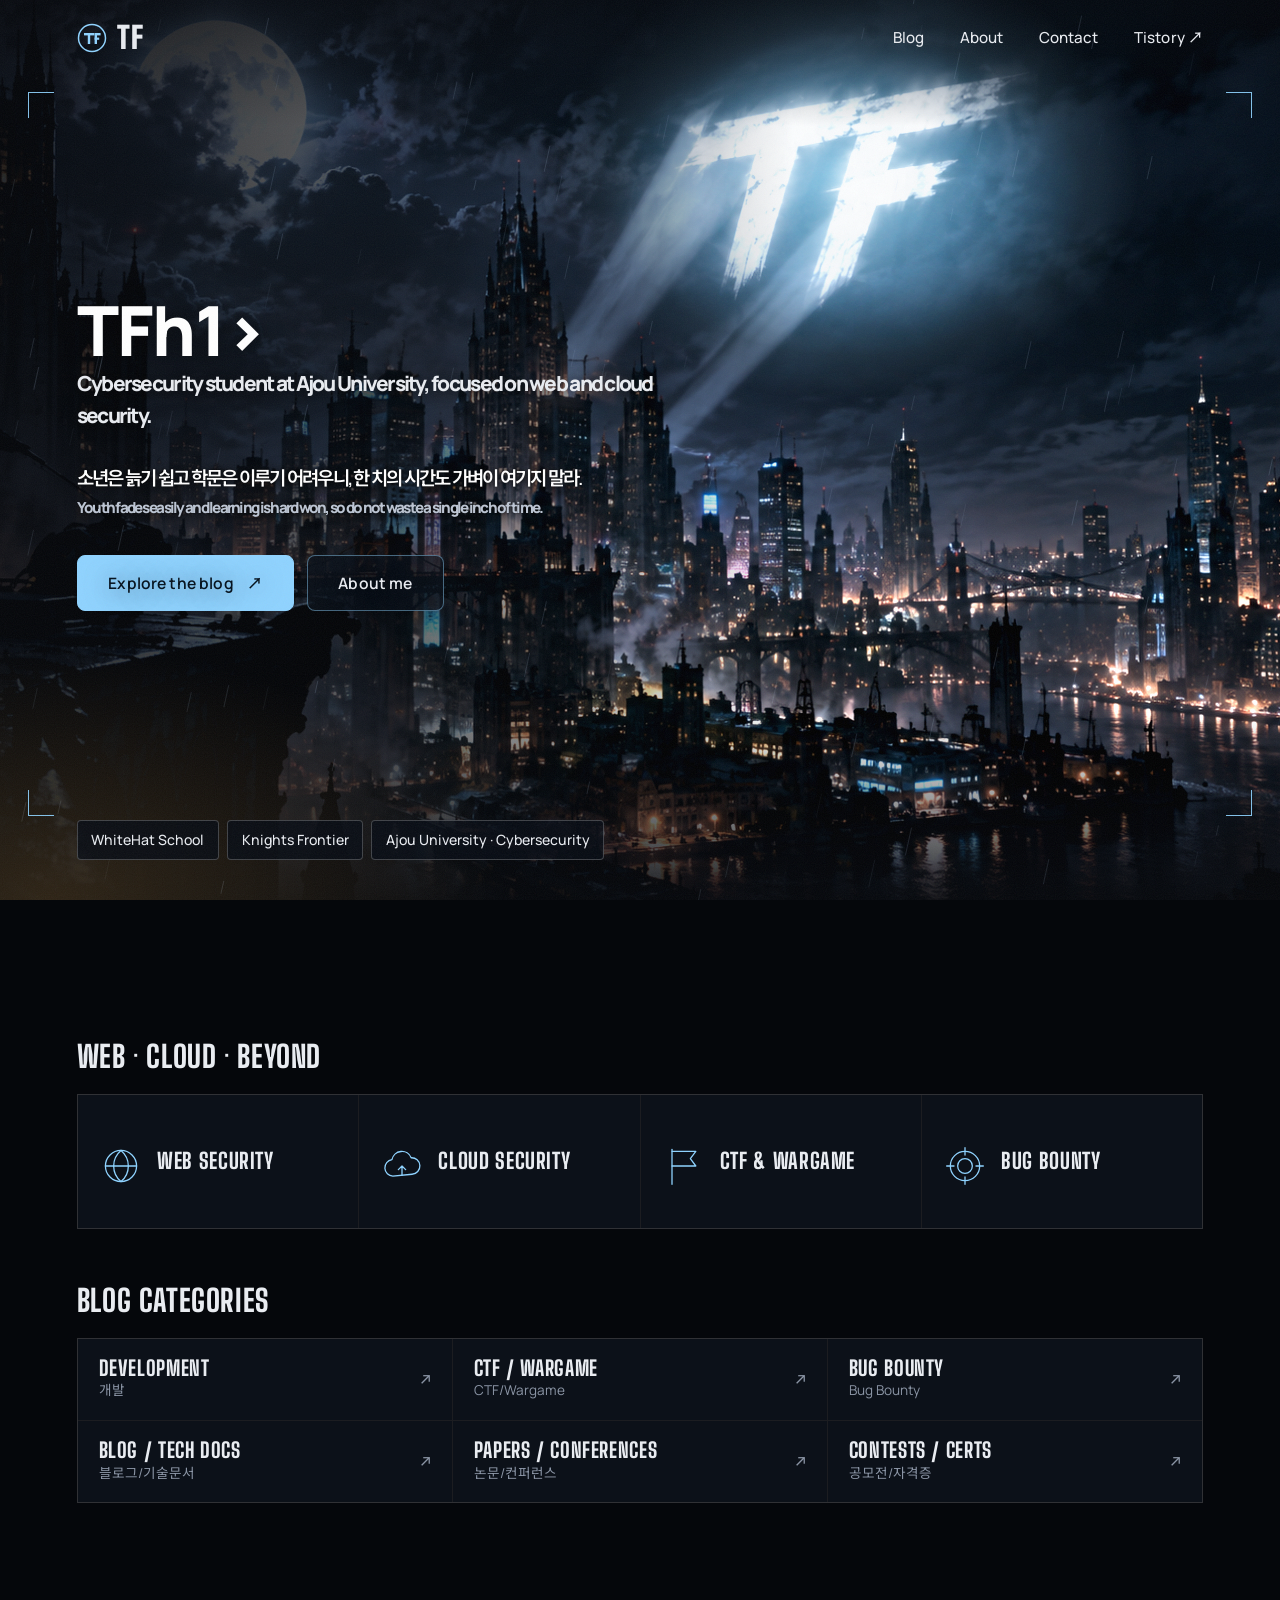
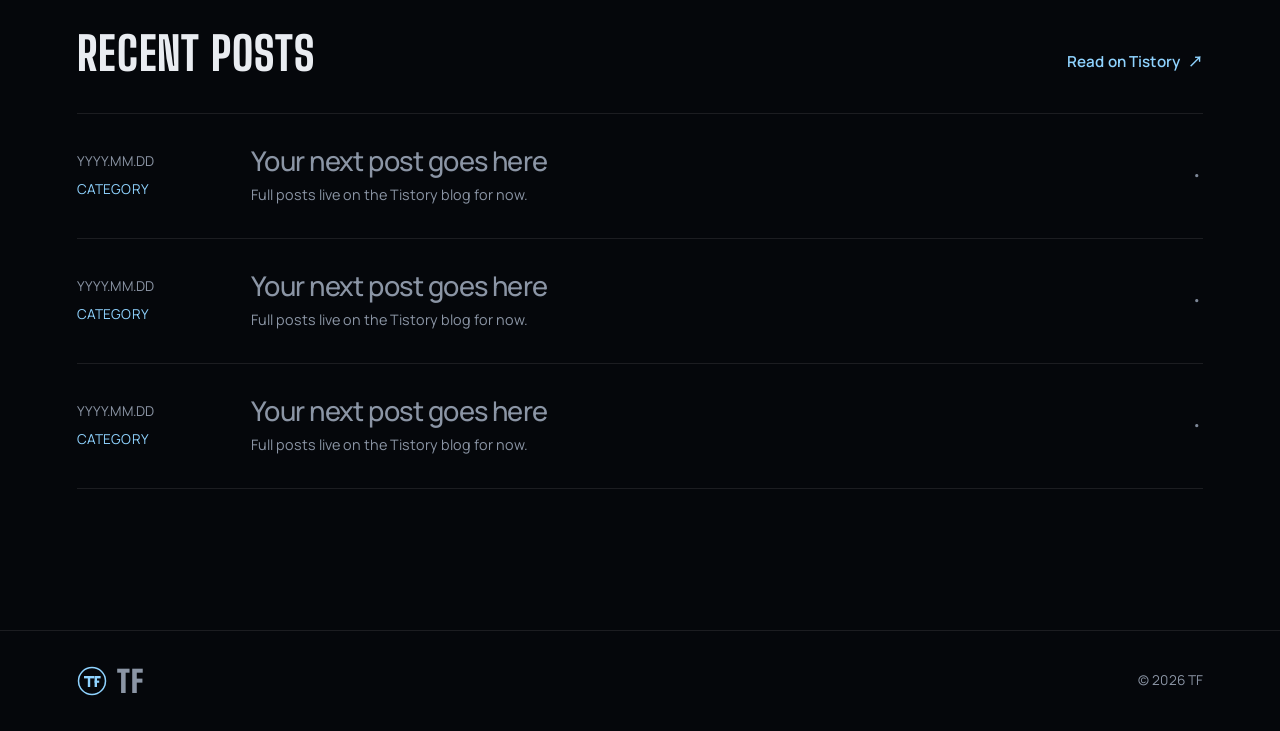
==== commit 0349d753: "Update hero name in index.html" ====
--- a/index.html
+++ b/index.html
@@ -42,7 +42,7 @@
       <div class="hud" aria-hidden="true"><i></i><i></i><i></i><i></i></div>
 
       <div class="hero-content">
-        <h1 class="hero-name">Jisoo Kim</h1>
+        <h1 class="hero-name">TFh1>
         <p class="hero-role">Cybersecurity student at Ajou University, focused on web and cloud security.</p>
         <blockquote class="motto">
           <p class="gloss" lang="ko">소년은 늙기 쉽고 학문은 이루기 어려우니, 한 치의 시간도 가벼이 여기지 말라.</p>
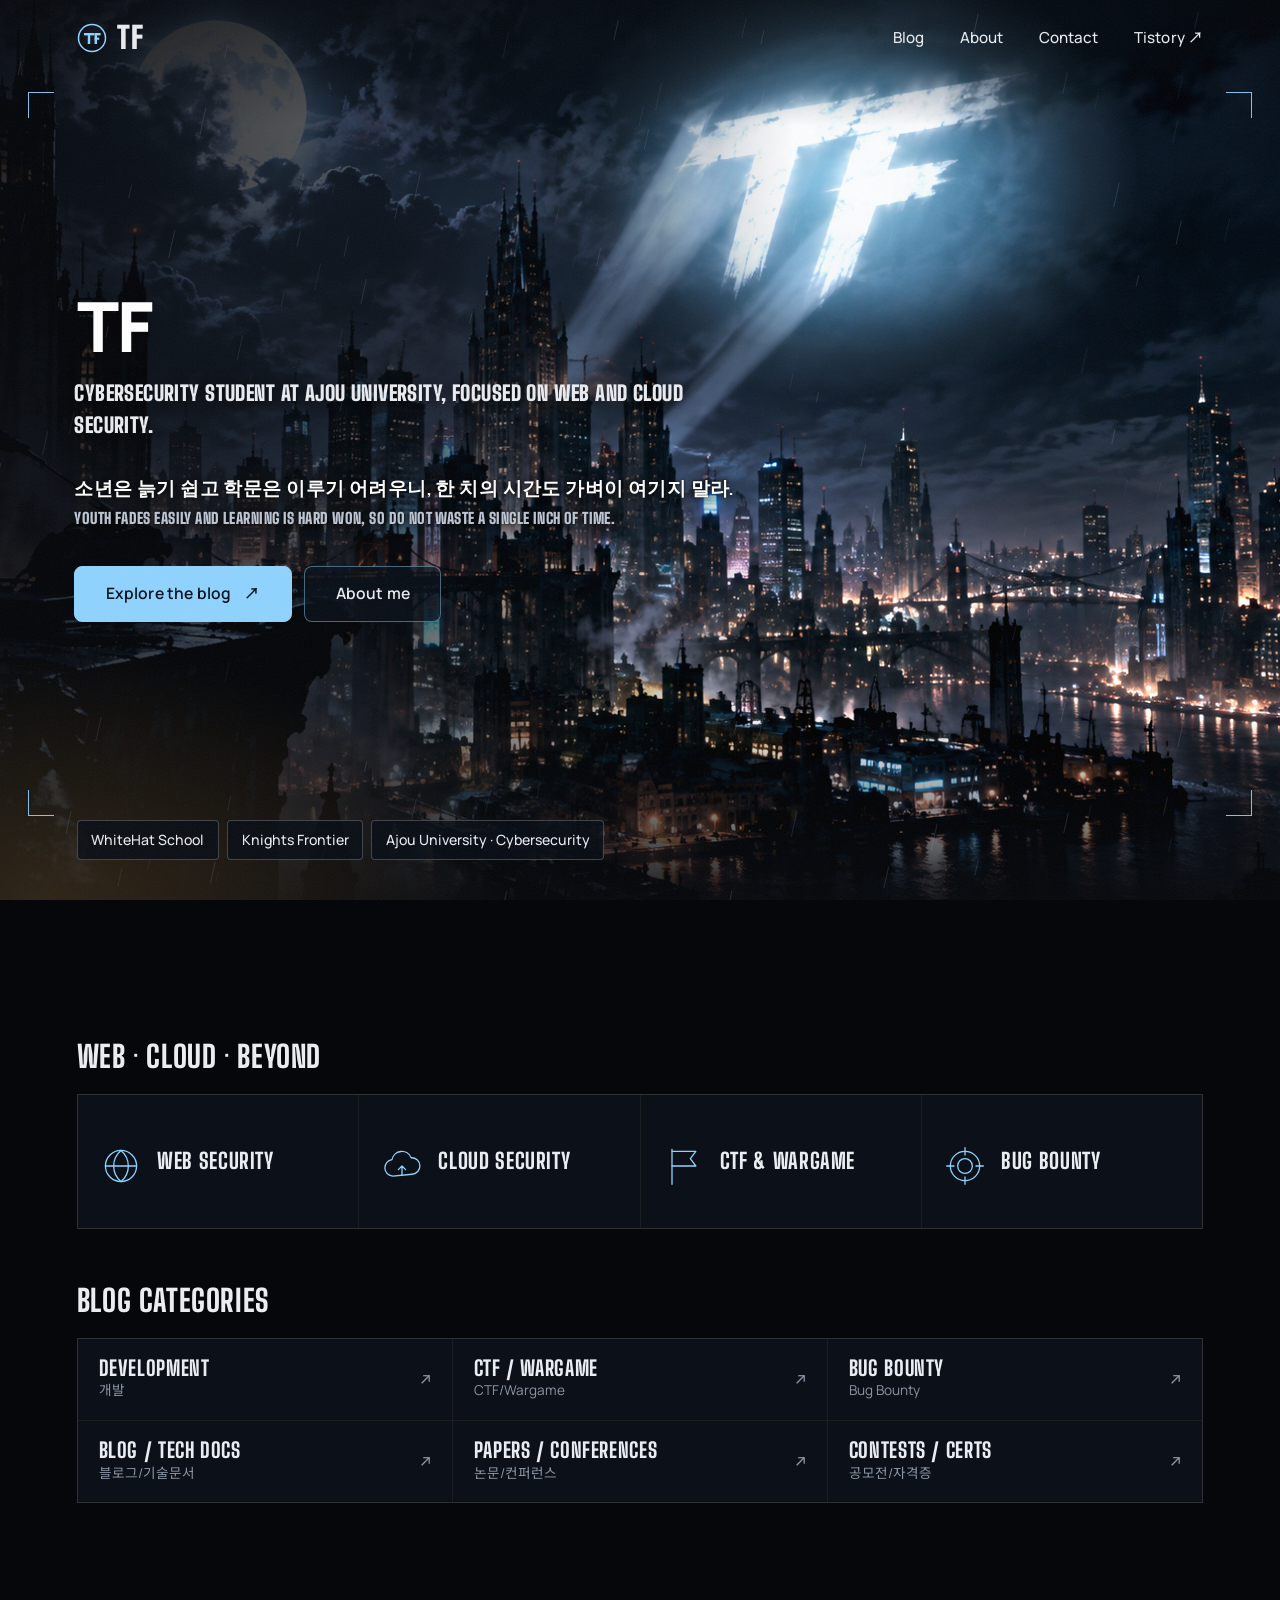
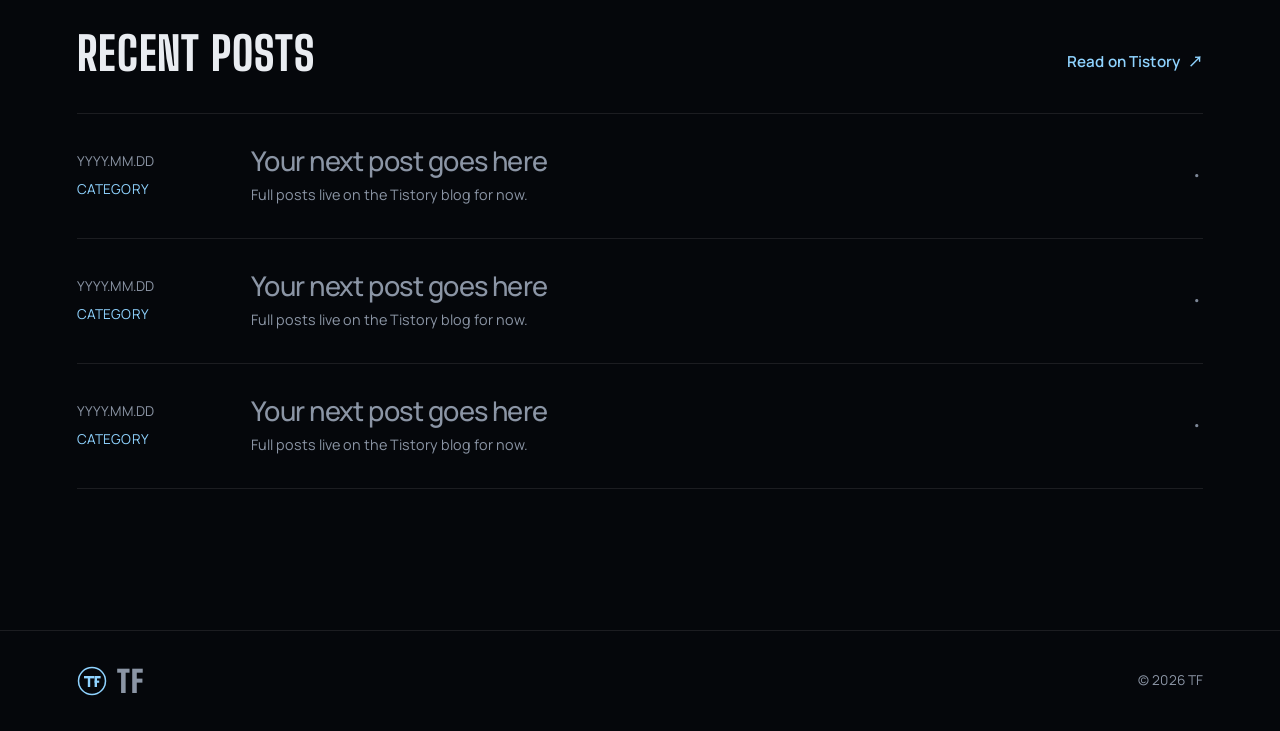
==== commit 0762323c: "Update index.html" ====
--- a/index.html
+++ b/index.html
@@ -42,7 +42,7 @@
       <div class="hud" aria-hidden="true"><i></i><i></i><i></i><i></i></div>
 
       <div class="hero-content">
-        <h1 class="hero-name">TFh1>
+        <h1 class="hero-name">TF<h1>
         <p class="hero-role">Cybersecurity student at Ajou University, focused on web and cloud security.</p>
         <blockquote class="motto">
           <p class="gloss" lang="ko">소년은 늙기 쉽고 학문은 이루기 어려우니, 한 치의 시간도 가벼이 여기지 말라.</p>
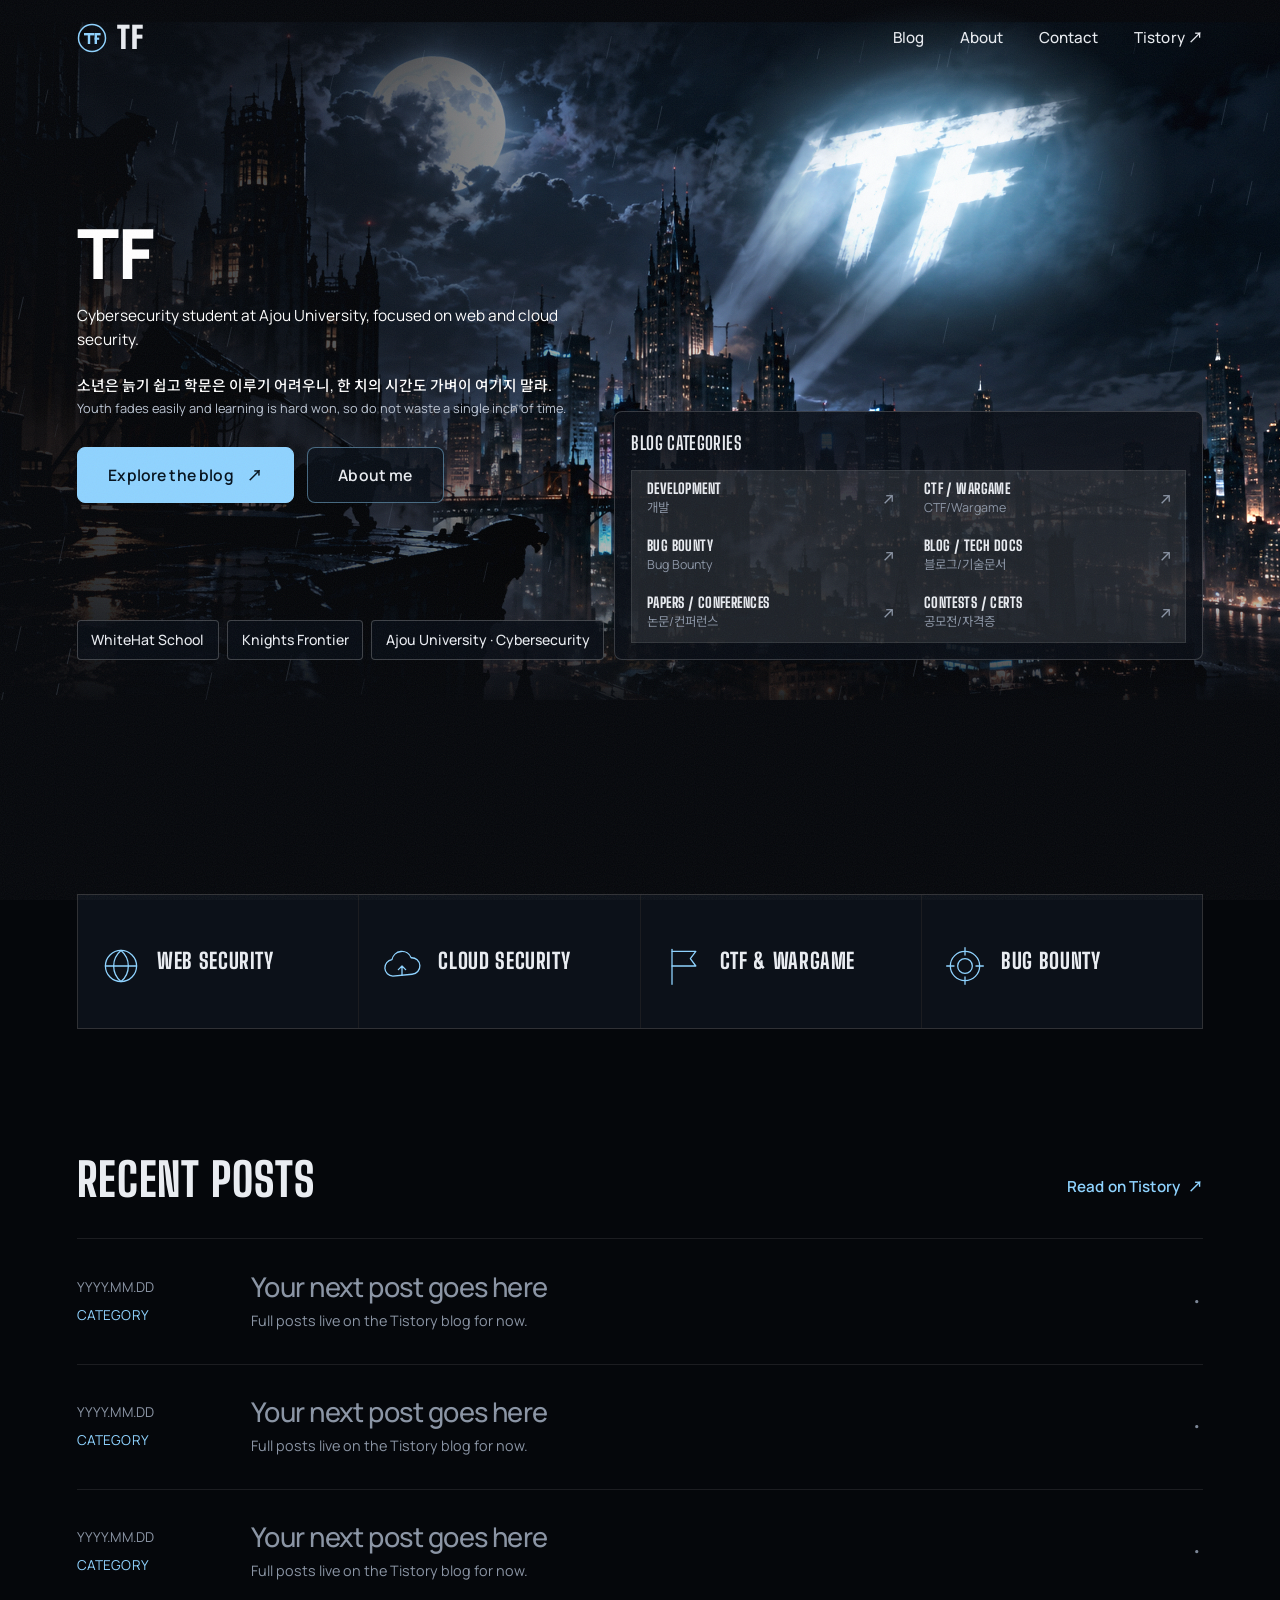
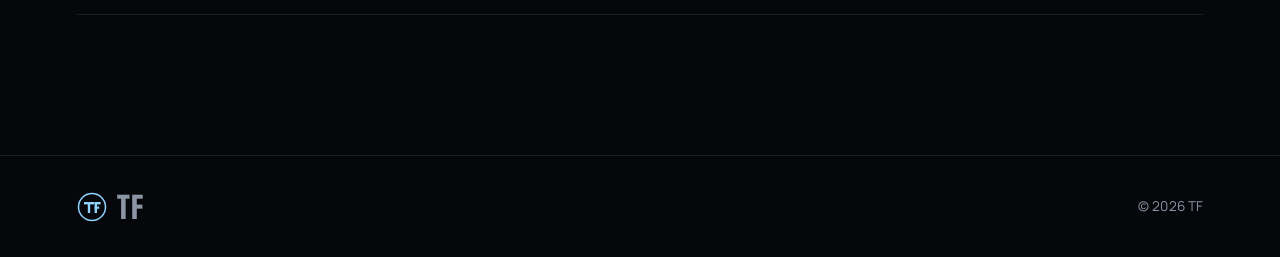
==== commit efc4b007: "Update index.html" ====
--- a/index.html
+++ b/index.html
@@ -10,6 +10,33 @@
   <link rel="preconnect" href="https://fonts.googleapis.com">
   <link rel="preconnect" href="https://fonts.gstatic.com" crossorigin>
   <link rel="stylesheet" href="assets/css/style.css">
+  <style>
+    /* hero: shorter photo, categories on top of it, no frame effects */
+    .hero { min-height: 700px; padding-bottom: 120px; }
+    .hero::after { display: none; }
+    .hero-media-inner { top: calc(50% + 48px); }
+    /* crisp text: no blurry shadows, normal spacing */
+    .hero h1.hero-name, .hero-role, .hero .motto .gloss, .hero .motto .en { text-shadow: none; letter-spacing: 0; word-spacing: normal; }
+    .hero h1.hero-name { letter-spacing: -.01em; }
+    .hero-role { color: #fff; font-size: clamp(.9rem, 1.2vw, 1rem); max-width: 34em; margin-bottom: 1.4rem; }
+    .hero-media img { animation: none; }
+    .hero .motto { margin: 0 0 1.8rem; padding: 0; border: 0; background: none; max-width: 560px; }
+    .hero .motto .gloss { font-size: .92rem; font-weight: 500; line-height: 1.55; margin: 0 0 .15rem; }
+    .hero .motto .en { font-size: .8rem; line-height: 1.5; color: var(--text-2); }
+    .hero-cats { position: absolute; right: var(--gutter); bottom: 40px; width: min(600px, 46vw); padding: 1rem; border: 1px solid rgba(255,255,255,.18); border-radius: 8px; background: rgba(8,13,21,.88); }
+    .hero-cats h2 { font-family: var(--display); text-transform: uppercase; font-size: 1.15rem; letter-spacing: .02em; margin: 0 0 .7rem; }
+    .hero-cats .cat-links { grid-template-columns: repeat(2, 1fr); }
+    .hero-cats .cat-link { padding: .6rem .9rem; background: transparent; }
+    .hero-cats .cat-link:hover { background: var(--panel-2); }
+    .hero-cats .cat-link .t { font-size: .9rem; white-space: nowrap; }
+    .hero-cats .cat-link .k { font-size: .78rem; }
+    @media (max-width: 900px) {
+      .hero { min-height: 0; flex-direction: column; align-items: flex-start; gap: 1.6rem; padding-bottom: 40px; }
+      .hero-cats { position: static; width: 100%; }
+      .hero-cats .cat-links { grid-template-columns: 1fr; }
+      .hero-badges { position: static; }
+    }
+  </style>
 </head>
 <body>
   <header class="site-header">
@@ -36,13 +63,9 @@
         </div></div>
       </div>
       <canvas id="rain" aria-hidden="true"></canvas>
-      <div class="scan" aria-hidden="true"></div>
-      <div class="hud" aria-hidden="true"><i></i><i></i><i></i><i></i></div>
-      <div class="scan" aria-hidden="true"></div>
-      <div class="hud" aria-hidden="true"><i></i><i></i><i></i><i></i></div>
 
       <div class="hero-content">
-        <h1 class="hero-name">TF<h1>
+        <h1 class="hero-name">TF</h1>
         <p class="hero-role">Cybersecurity student at Ajou University, focused on web and cloud security.</p>
         <blockquote class="motto">
           <p class="gloss" lang="ko">소년은 늙기 쉽고 학문은 이루기 어려우니, 한 치의 시간도 가벼이 여기지 말라.</p>
@@ -52,6 +75,19 @@
           <a class="button button-primary" href="posts.html">Explore the blog <span aria-hidden="true">&nearr;</span></a>
           <a class="button button-ghost" href="about.html">About me</a>
         </div>
+      </div>
+
+
+      <div class="hero-cats">
+        <h2>Blog Categories</h2>
+        <div class="cat-links">
+        <a class="cat-link " style="--i:0" href="posts.html?cat=dev"><span class="t">Development</span><span class="k">개발</span><span class="go" aria-hidden="true">&nearr;</span></a>
+        <a class="cat-link " style="--i:1" href="posts.html?cat=ctf"><span class="t">CTF / Wargame</span><span class="k">CTF/Wargame</span><span class="go" aria-hidden="true">&nearr;</span></a>
+        <a class="cat-link " style="--i:2" href="posts.html?cat=bounty"><span class="t">Bug Bounty</span><span class="k">Bug Bounty</span><span class="go" aria-hidden="true">&nearr;</span></a>
+        <a class="cat-link " style="--i:3" href="posts.html?cat=notes"><span class="t">Blog / Tech Docs</span><span class="k">블로그/기술문서</span><span class="go" aria-hidden="true">&nearr;</span></a>
+        <a class="cat-link " style="--i:4" href="posts.html?cat=research"><span class="t">Papers / Conferences</span><span class="k">논문/컨퍼런스</span><span class="go" aria-hidden="true">&nearr;</span></a>
+        <a class="cat-link " style="--i:5" href="posts.html?cat=contest"><span class="t">Contests / Certs</span><span class="k">공모전/자격증</span><span class="go" aria-hidden="true">&nearr;</span></a>
+      </div>
       </div>
 
       <div class="hero-badges">
@@ -84,17 +120,6 @@
           <h3>Bug Bounty</h3>
         </article>
       </div>
-      <div class="section-heading compact reveal" style="margin-top:3.5rem">
-        <h2>Blog Categories</h2>
-      </div>
-      <div class="cat-links">
-        <a class="cat-link reveal" style="--i:0" href="posts.html?cat=dev"><span class="t">Development</span><span class="k">개발</span><span class="go" aria-hidden="true">&nearr;</span></a>
-        <a class="cat-link reveal" style="--i:1" href="posts.html?cat=ctf"><span class="t">CTF / Wargame</span><span class="k">CTF/Wargame</span><span class="go" aria-hidden="true">&nearr;</span></a>
-        <a class="cat-link reveal" style="--i:2" href="posts.html?cat=bounty"><span class="t">Bug Bounty</span><span class="k">Bug Bounty</span><span class="go" aria-hidden="true">&nearr;</span></a>
-        <a class="cat-link reveal" style="--i:3" href="posts.html?cat=notes"><span class="t">Blog / Tech Docs</span><span class="k">블로그/기술문서</span><span class="go" aria-hidden="true">&nearr;</span></a>
-        <a class="cat-link reveal" style="--i:4" href="posts.html?cat=research"><span class="t">Papers / Conferences</span><span class="k">논문/컨퍼런스</span><span class="go" aria-hidden="true">&nearr;</span></a>
-        <a class="cat-link reveal" style="--i:5" href="posts.html?cat=contest"><span class="t">Contests / Certs</span><span class="k">공모전/자격증</span><span class="go" aria-hidden="true">&nearr;</span></a>
-      </div>
 
     </section>
 
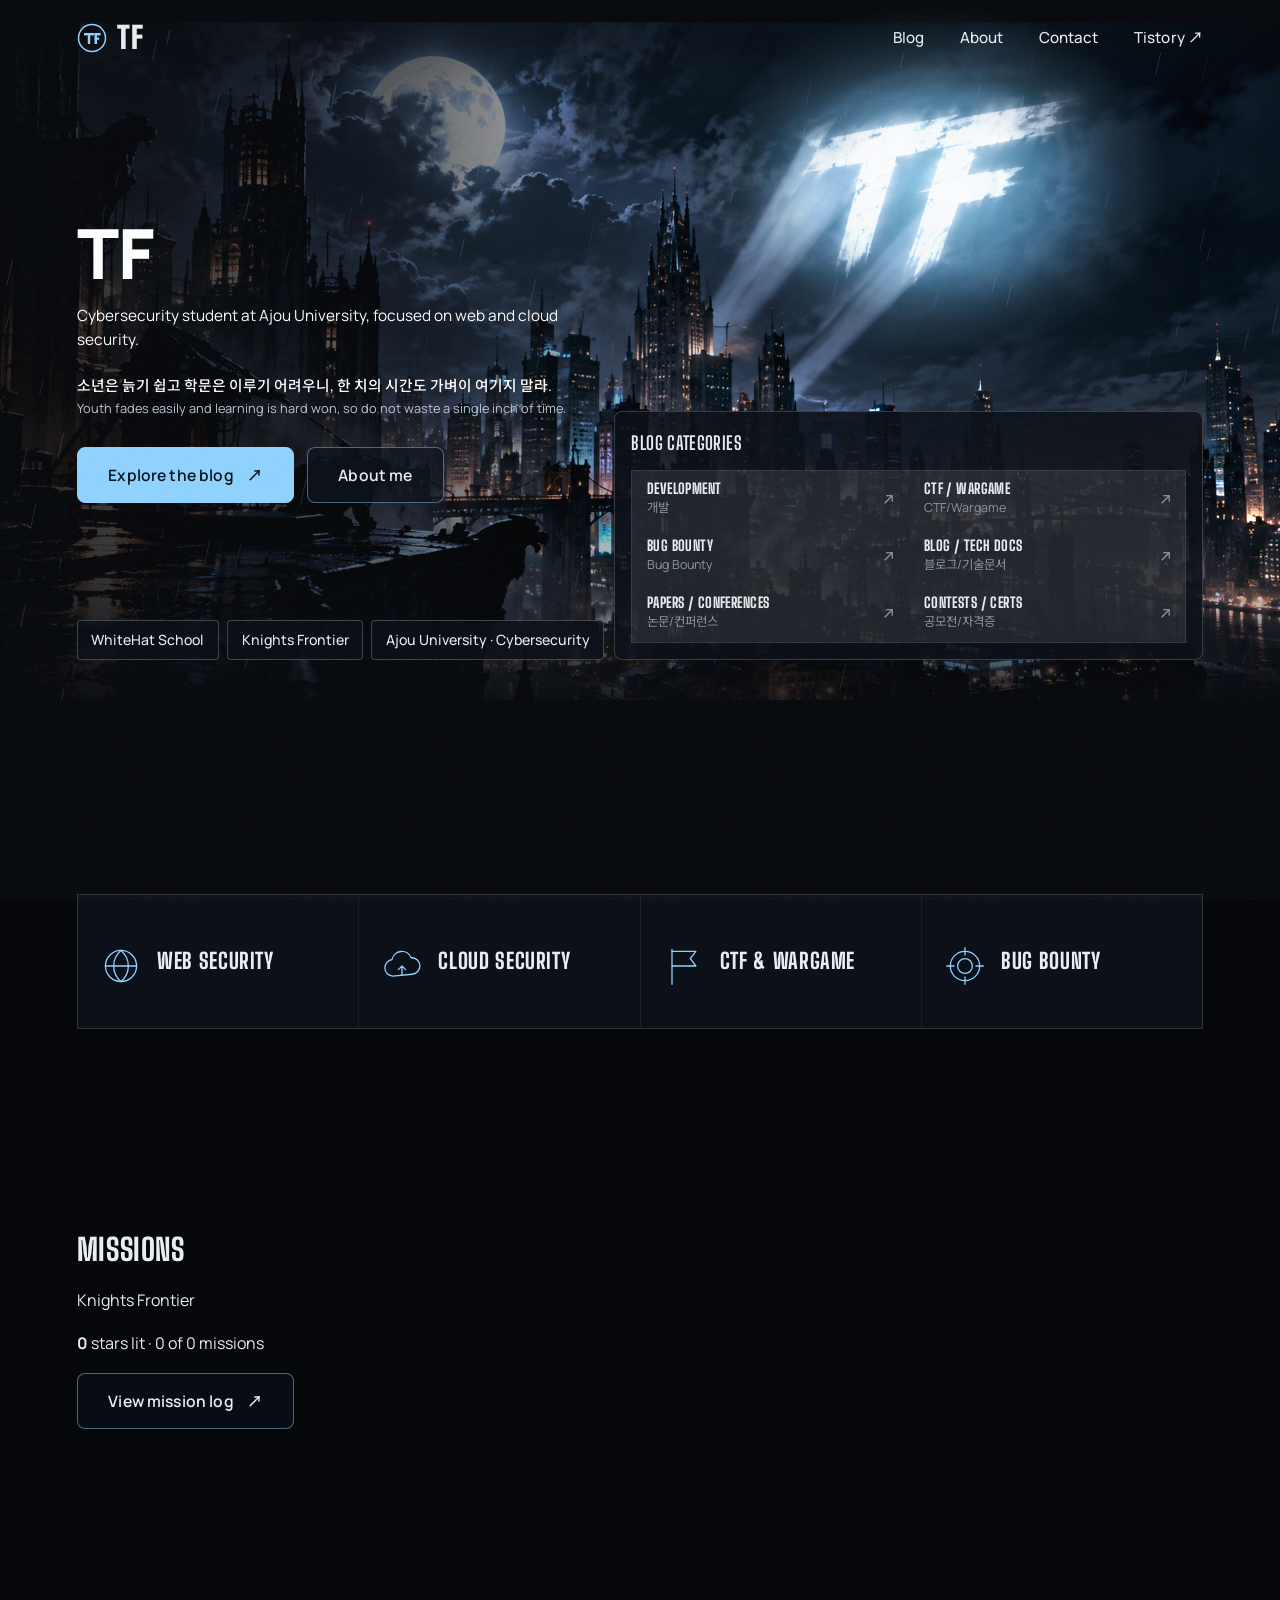
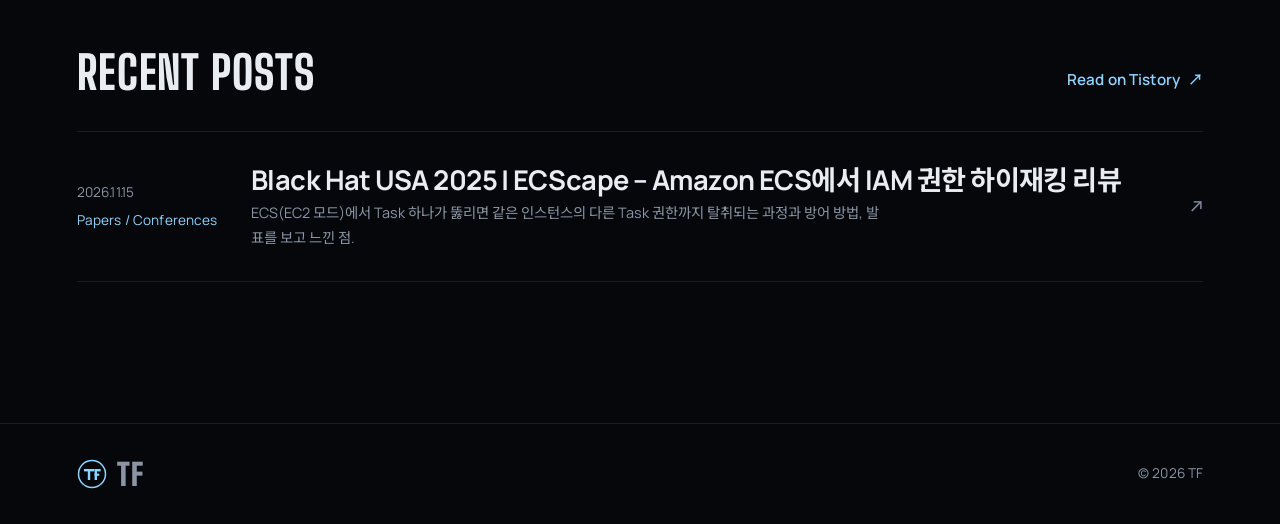
==== commit 6cc5ad31: "Update index.html" ====
--- a/index.html
+++ b/index.html
@@ -36,6 +36,7 @@
       .hero-cats .cat-links { grid-template-columns: 1fr; }
       .hero-badges { position: static; }
     }
+
   </style>
 </head>
 <body>
@@ -123,6 +124,16 @@
 
     </section>
 
+    <section class="section" id="missions">
+      <div class="section-heading compact reveal">
+        <h2>Missions</h2>
+      </div>
+      <p class="m-sub" data-program>Knights Frontier</p>
+      <p class="m-big"><strong data-lit>0</strong><span> stars lit &middot; <span data-done>0</span> of <span data-total>0</span> missions</span></p>
+      <div class="skyline" data-skyline></div>
+      <p class="m-more"><a class="button button-ghost" href="knights.html">View mission log <span aria-hidden="true">&nearr;</span></a></p>
+    </section>
+
     <section class="section recent-section" id="recent-posts">
       <div class="section-heading section-heading-row reveal">
         <div>
@@ -141,6 +152,8 @@
   </footer>
 
   <script src="assets/js/main.js"></script>
+  <script src="assets/js/missions.js"></script>
+  <script src="assets/js/missions-view.js"></script>
   <script src="assets/js/posts.js"></script>
 </body>
 </html>
--- a/assets/css/style.css
+++ b/assets/css/style.css
@@ -1,5 +1,9 @@
 @import url('https://fonts.googleapis.com/css2?family=Big+Shoulders+Display:wght@600;800;900&family=JetBrains+Mono:wght@400;500&family=Manrope:wght@400;500;600;700&family=Noto+Sans+KR:wght@400;500;700&display=swap');
 
+/* ==========================================================
+   TF. — Security Archive
+   Theme: night-city noir. Moonlight blue + window-light amber.
+   ========================================================== */
 
 :root {
   --bg: #05070b;
@@ -9,10 +13,14 @@
   --line: rgba(255, 255, 255, .09);
   --line-strong: rgba(255, 255, 255, .18);
   --text: #e9ecf1;
-  --text-2: #bcc5d3; 
+  --text-2: #bcc5d3;   /* secondary body text */
   --muted: #8b95a5;
   --dim: #7d8798;
 
+  /* Color roles
+     --accent (moonlight blue): links, buttons, active state, the TF signal.
+     --amber  (window light):   status and timeline markers only.
+     everything else: --text, --text-2, --muted, --dim on --bg / --panel. */
   --accent: #8fd3ff;
   --accent-rgb: 143, 211, 255;
   --accent-ink: #03101c;
@@ -43,6 +51,7 @@
 ::selection { background: var(--accent); color: var(--accent-ink); }
 :focus-visible { outline: 2px solid var(--accent); outline-offset: 3px; }
 
+/* film grain over everything */
 body::after {
   content: '';
   position: fixed; inset: 0; z-index: 100; pointer-events: none;
@@ -50,6 +59,7 @@
   background-image: url("data:image/svg+xml,%3Csvg xmlns='http://www.w3.org/2000/svg' width='160' height='160'%3E%3Cfilter id='n'%3E%3CfeTurbulence type='fractalNoise' baseFrequency='.9' numOctaves='2' stitchTiles='stitch'/%3E%3C/filter%3E%3Crect width='100%25' height='100%25' filter='url(%23n)'/%3E%3C/svg%3E");
 }
 
+/* ---------- shared type ---------- */
 .mono, .eyebrow, .nav-links a, .post-meta, .hero-status, .scroll-cue, .button, .text-link,
 .chip, .field dt, .tag, .site-footer p, .site-footer > span { font-family: var(--mono); }
 .eyebrow {
@@ -598,3 +608,14 @@
 .empty-note a:hover { text-decoration: underline; }
 .motto .gloss, .motto .en { text-wrap: balance; word-break: keep-all; }
 .hero-content { width: min(680px, 100%); }
+
+/* post body: readable Korean long-form */
+.prose { line-height: 1.85; word-break: keep-all; overflow-wrap: break-word; }
+.prose h2 { font-family: var(--sans); text-transform: none; font-size: clamp(1.35rem, 2.4vw, 1.7rem); font-weight: 800; letter-spacing: -.01em; margin: 3rem 0 .9rem; }
+.prose h2::before { content: none; }
+.prose h3 { font-size: 1.1rem; font-weight: 700; color: var(--text); margin: 1.8rem 0 .5rem; line-height: 1.5; }
+.prose table { width: 100%; border-collapse: collapse; margin: 0 0 1.6rem; font-size: .94rem; line-height: 1.6; }
+.prose th, .prose td { text-align: left; vertical-align: top; padding: .7rem .8rem; border: 1px solid var(--line); }
+.prose th { background: var(--panel-2); font-weight: 700; }
+@media (max-width: 700px) { .prose table { display: block; overflow-x: auto; } .prose table th, .prose table td { min-width: 150px; } }
+.post-head h1 { font-family: var(--sans); text-transform: none; font-weight: 800; letter-spacing: -.02em; line-height: 1.25; font-size: clamp(1.7rem, 3.6vw, 2.6rem); word-break: keep-all; max-width: 22em; }
